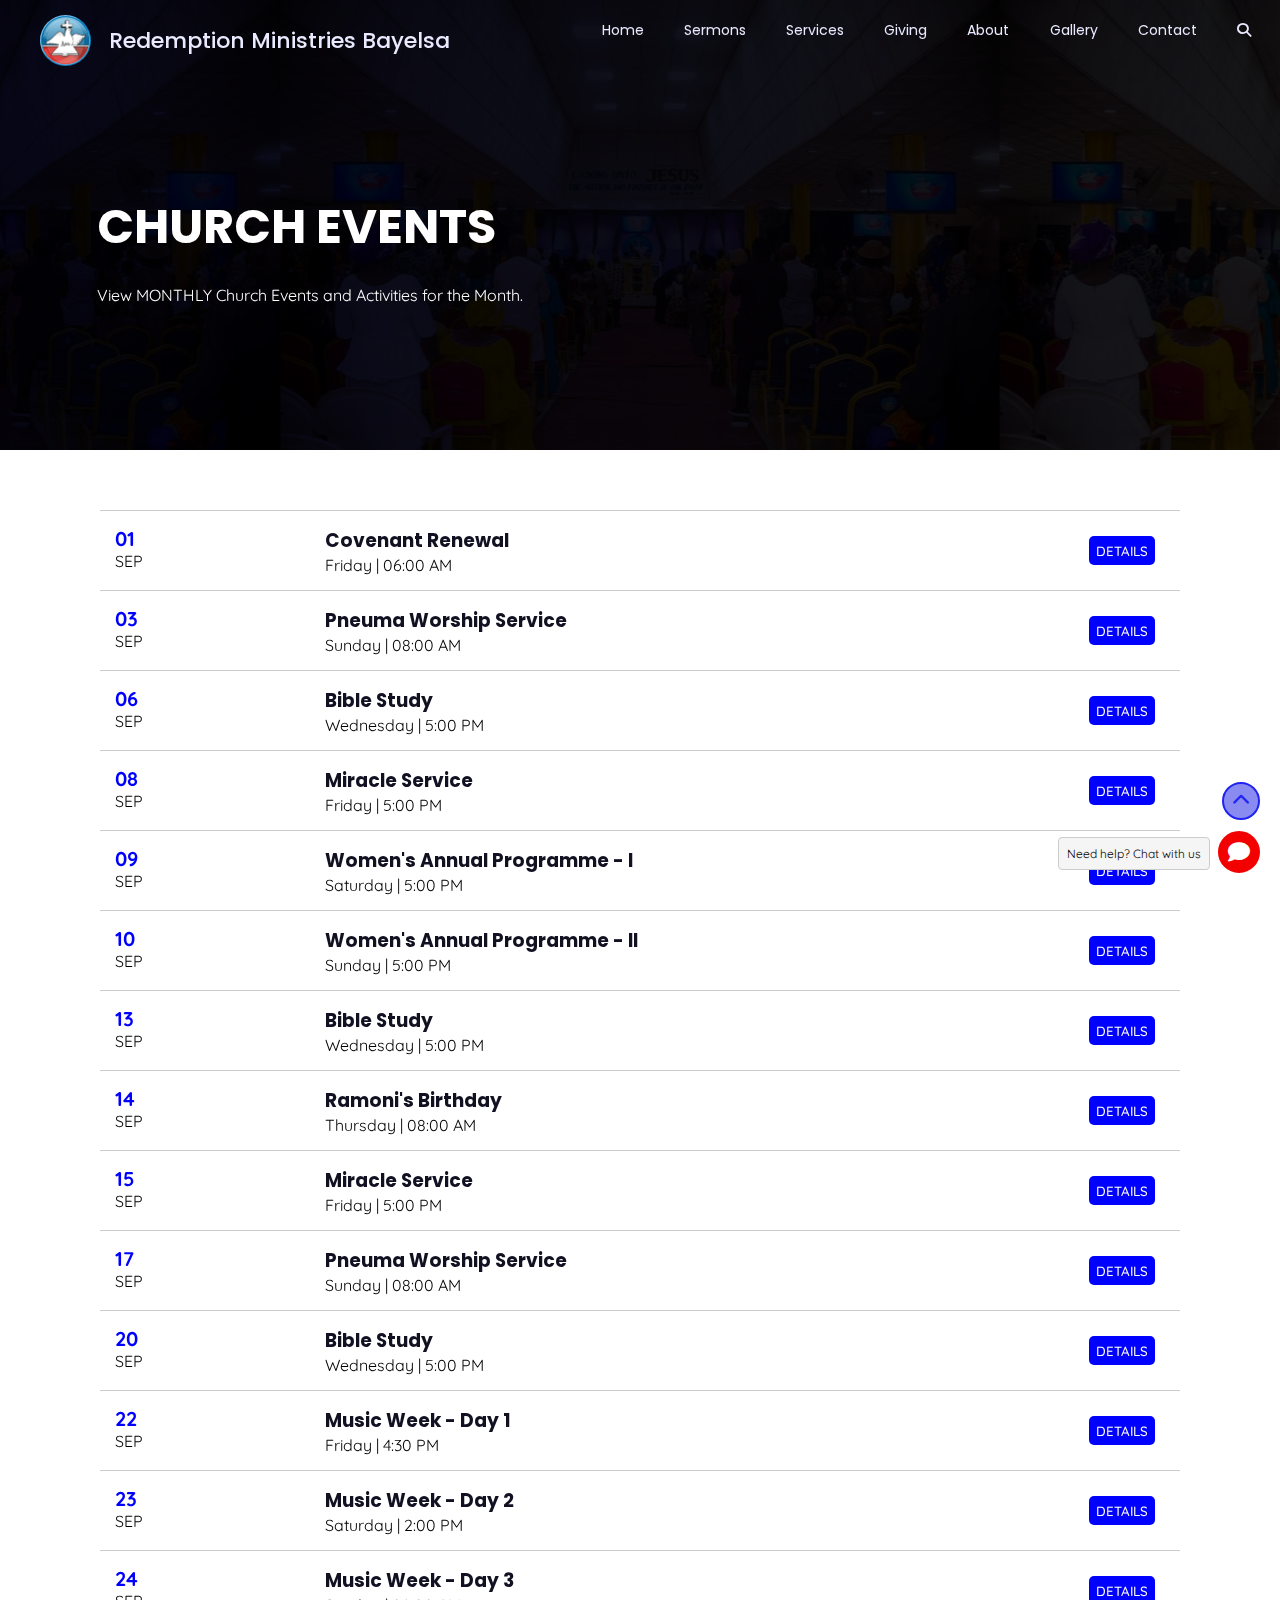
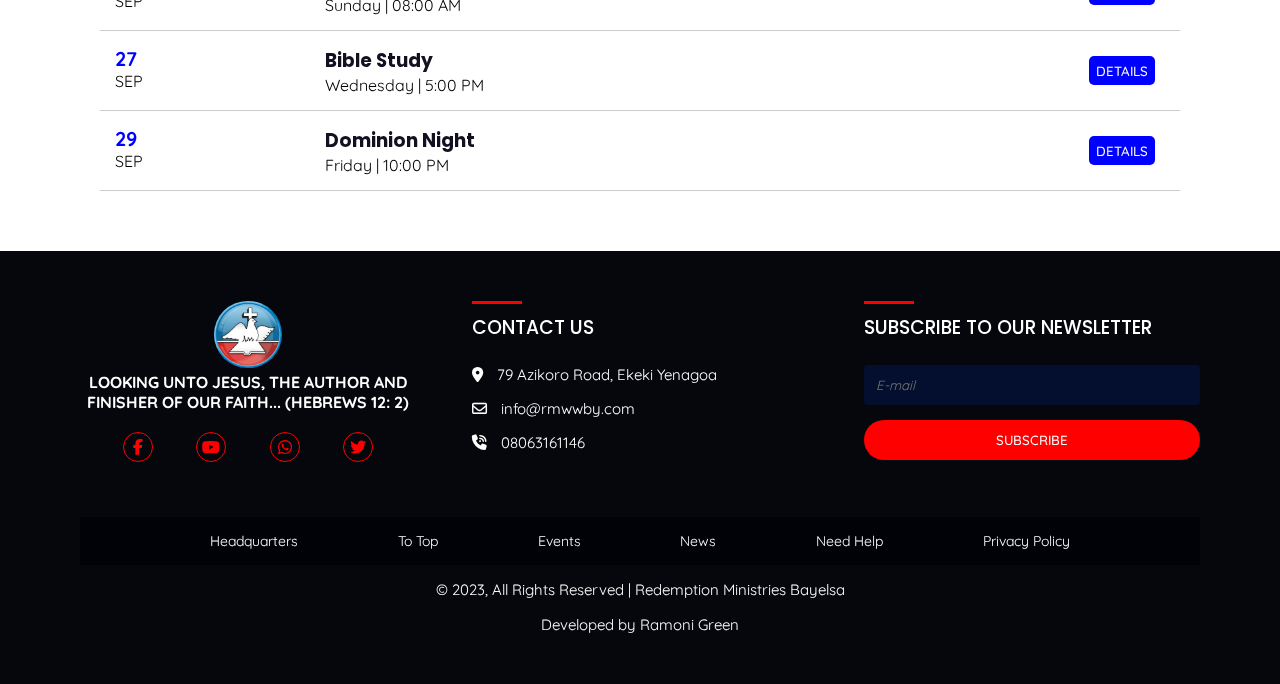
==== static/html/events.html @ 46fea699 "Add files via upload" ====
<!DOCTYPE html>
<html lang="en">

<head>
    <meta charset="UTF-8">
    <meta http-equiv="X-UA-Compatible" content="IE=edge">
    <meta name="viewport" content="width=device-width, initial-scale=1.0">
    <meta property="og:title" content="RMBayelsa">
    <title>Church Events</title>
    <meta property="og:description" content="A branch of Redemption Ministries Worldwide - a church and religious organization - based in Bayelsa State.">
    <meta property="og:locale" content="en">
    <meta property="og:image" content="../src/img/logo.jpg">
    <link rel="stylesheet" href="../css/styles.css">
    <link rel="apple-touch-icon" sizes="180x180" href="../src/img/logo.jpg">
    <link rel="icon" type="image/jpg" sizes="32x32" href="../src/img/logo.jpg">
    <meta itemprop="name" content="RMBayelsa">
    <meta itemprop="description" content="A branch of Redemption Ministries Worldwide - a church and religious organization - based in Bayelsa State.">
    <noscript>Javascript is needed to for this website function properly. Please enable Javascript</noscript>
    <link href="https://fonts.googleapis.com/css?family=Quicksand" rel="stylesheet">
    <link href="https://fonts.googleapis.com/css2?family=Poppins:wght@500&display=swap" rel="stylesheet">
    <link rel="stylesheet" href="https://cdnjs.cloudflare.com/ajax/libs/font-awesome/6.2.1/css/all.min.css">
</head>

<body>
    <header class="navbar" id="navbar">
        <div id="navhead">
            <img src="../src/img/logo.jpg" alt="Redemption Ministries Logo">
            <a href="#">
                <h2 id="header-text">Redemption Ministries</h2>
            </a>
        </div>
        <div id="mobile" title="Menu">
            <div>
                <div class="bar" id="bar1"></div>
                <div class="bar" id="bar2"></div>
                <div class="bar" id="bar3"></div>
            </div>
            <span>Menu</span>
        </div>
        <nav id="navlinks" class="link">
            <ul class="menu">
                <li class="nav-hide"><a href="../../index.html">Home</a></li>
                <li class="dropdown nav-hide"><a class="drop-click" href="javascript:void(0)">Sermons</a>
                    <ul id="messages-content">
                        <li><a href="#">Audio Messages</a></li>
                        <li><a href="#">Video Messages</a></li>
                        <li><a href="#">E-Books</a></li>
                    </ul>
                </li>
                <li class="dropdown nav-hide"><a class="drop-click" href="javascript:void(0)">Services</a>
                    <ul id="activities-content">
                        <li><a href="./testimony.html">Testimonies</a></li>
                        <li><a href="#">RM Eagle Academy</a></li>
                        <li><a href="#">RM Bookshop</a></li>
                        <li><a href="#">Upcoming Events</a></li>
                    </ul>
                </li>
                <li class="dropdown nav-hide"><a class="drop-click" href="javascript:void(0)">Giving</a>
                    <ul id="giving-content">
                        <li><a href="./giving.html">Give Here</a></li>
                        <li><a href="./giving.html">TAM and FOC</a></li>
                        <li><a href="./giving.html">Vestry Project</a></li>
                        <li><a href="./giving.html">Land and Building</a></li>
                    </ul>
                </li>
                <li class="dropdown nav-hide"><a class="drop-click" href="javascript:void(0)">About</a>
                    <ul id="about-content">
                        <li><a href="./history.html">Our History</a></li>
                        <li><a href="#">Mission and Vision</a></li>
                        <li><a href="#">Our Principles</a></li>
                        <li><a href="#">Our Structure</a></li>
                    </ul>
                </li>
                <li class="nav-hide"><a href="#">Gallery</a></li>
                <li class="nav-hide"><a href="#">Contact</a></li>
                <li class="search-input">
                    <input type="text" placeholder="Search here..." id="searchInput"><span id="search-reset">&times;</span>
                    <button type="submit" id="searchButton">Search</button>
                </li>
                <li><a class="search-icon" href="javascript:void(0)"><i class="fa-solid fa-magnifying-glass"></i></a></li>
            </ul>
        </nav>
    </header>

    <nav id="mob-navlinks" class="mob-link">
        <ul class="mob-menu">
            <li><a href="../../index.html">Home</a></li>
            <li class="mob-dropdown"><a class="mob-drop-click" href="javascript:void(0)">Sermons</a>
                <ul id="mob-messages-content">
                    <li><a href="#">Audio Messages</a></li>
                    <li><a href="#">Video Messages</a></li>
                    <li><a href="#">E-Books</a></li>
                </ul>
            </li>
            <li class="mob-dropdown"><a class="mob-drop-click" href="javascript:void(0)">Services</a>
                <ul id="mob-activities-content">
                    <li><a href="./testimony.html">Testimonies</a></li>
                    <li><a href="#">RM Eagle Academy</a></li>
                    <li><a href="#">RM Bookshop</a></li>
                    <li><a href="#">Upcoming Events</a></li>
                </ul>
            </li>
            <li class="mob-dropdown"><a class="mob-drop-click" href="javascript:void(0)">Giving</a>
                <ul id="mob-giving-content">
                    <li><a href="./giving.html">Give Here</a></li>
                    <li><a href="./giving.html">TAM and FOC</a></li>
                    <li><a href="./giving.html">Vestry Project</a></li>
                    <li><a href="./giving.html">Land and Building</a></li>
                </ul>
            </li>
            <li class="mob-dropdown"><a class="mob-drop-click" href="javascript:void(0)">About</a>
                <ul id="mob-about-content">
                    <li><a href="./history.html">Our History</a></li>
                    <li><a href="#">Mission and Vision</a></li>
                    <li><a href="#">Our Principles</a></li>
                    <li><a href="#">Our Structure</a></li>
                </ul>
            </li>
            <li><a href="javascript:void(0)">Gallery</a></li>
            <li><a href="javascript:void(0)">Contact</a></li>
            <li><a class="search-icon" href="javascript:void(0)"><i class="fa-solid fa-magnifying-glass"></i></a></li>
            <li class="search-input">
                <input type="text" placeholder="Search here..." id="mob-searchInput"><span>&times;</span>
                <button type="button" id="mob-searchButton">Search</button>
            </li>

        </ul>
        <!--<select id="language" name="language" placeholder="Language">
            <option value="en">English</option>
            <option value="ij">Ijaw</option>
        </select> -->
    </nav>

    <section class="slideshow-container search-header">
        <div class="search-header-container">
            <div class="overlay-cover"></div>
            <div class="overlay"></div>
            <div class="text">
                <h1>CHURCH EVENTS</h1>
                <p>View MONTHLY Church Events and Activities for the Month.</p>
            </div>
        </div>
    </section>

    <section class="events-container">
        <div id="eventsWrapper"></div>
    </section>

    <footer class="copyright-show">
        <div class="chat-section">
            <span class="chat-text">Need help? Chat with us</span><a href="javascript:void(0)" class="chat-whatsapp" id="support-btn"><i class="fa fa-comment" aria-hidden="true"></i></a>
        </div>
        <a href="#" class="scroll-to-top" title="Go to top">
            <i class="fas fa-chevron-up"></i>
        </a>
        <div class="support-modal" id="support-modal">
            <div class="support-modal-content">
                <div class="support-modal-header">
                    <span class="support-close">&times; Close</span>
                    <h3><i class="fa fa-user" aria-hidden="true"></i> Chat Support</h3>
                    <p>Please fill out the form below to initiate a chat with an available agent. Will respond as soon as possible!</p>
                </div>
                <div class="support-modal-body">
                    <form action="#" class="support-form">
                        <input type="text" placeholder="Name">
                        <input type="email" placeholder="Email">
                        <textarea name="enquiry" id="support-enquiry" cols="30" rows="10" placeholder="Enquiry/Complaint"></textarea>
                        <button type="submit"><i class="fa fa-paper-plane" aria-hidden="true"></i> Start Chat</button>
                    </form>
                </div>
                <div class="support-modal-footer">
                    <i class="fa fa-info-circle" aria-hidden="true"></i> You will be contacted and followed up through email. Please enter an active email address.
                </div>
            </div>
        </div>
        <div class="support-select" id="support-select">
            <div class="support-select-header">
                <h4>Start a Conversation</h4>
                <p>Hi! Click one of our chat systems below to initiate a conversation with the team</p>
            </div>
            <div class="support-select-body">
                <span>The team typically replies within minutes to a couple of hours.</span>
                <div class="support-select-select">
                    <div class="online-chat-select" id="online-chat-select">
                        <i class="fa fa-comments" aria-hidden="true"></i>
                        <div class="online-chat-select-text">
                            <span>ONLINE CHAT SUPPORT</span>
                        </div>
                    </div>
                    <div class="whatsapp-chat-select">
                        <i class="fa-brands fa-whatsapp"></i>
                        <div class="online-chat-select-text">
                            <span>WHATSAPP SUPPORT CENTRE</span>
                        </div>
                    </div>
                </div>
            </div>
        </div>
        <div id="modal-loader" class="modal-loader">
            <div class="load-image">
                <img src="../src/img/logo.jpg" alt="">
            </div>
            <div class="loader">
                <span class="loader__element"></span>
                <span class="loader__element"></span>
                <span class="loader__element"></span>
            </div>
            <div id="modal-loader-info"></div>
        </div>

        <div class="main-footer">
            <div class="main-footer-starter">
                <div class="footer-grid-a footer-sect">
                    <div class="footer-church-info">
                        <img src="../src/img/logo.jpg" alt="">
                        <p>Looking Unto JESUS, the Author and Finisher of our faith... (Hebrews 12: 2)</p>
                    </div>
                    <div class="footer-socials">
                        <a href="#"><i class="fa-brands fa-facebook-f"></i></a>
                        <a href="#"><i class="fa-brands fa-youtube"></i></a>
                        <a href="#"><i class="fa-brands fa-whatsapp"></i></a>
                        <a href="#"><i class="fa-brands fa-twitter"></i></a>
                    </div>
                </div>
                <div class="footer-grid-b footer-sect">
                    <h3>CONTACT US</h3>
                    <div class="footer-contact">
                        <div>
                            <i class="fa-solid fa-location-dot"></i> 79 Azikoro Road, Ekeki Yenagoa
                        </div>
                        <div>
                            <i class="fa-regular fa-envelope"></i> info@rmwwby.com
                        </div>
                        <div>
                            <i class="fa-solid fa-phone-volume"></i> 08063161146
                        </div>
                    </div>

                </div>
                <div class="footer-grid-c footer-sect">
                    <h3>SUBSCRIBE TO OUR NEWSLETTER</h3>
                    <div>
                        <form id="subscribe-form" action=".">
                            <input type="email" placeholder="E-mail" required>
                            <button type="submit">SUBSCRIBE</button>
                        </form>
                    </div>
                </div>
            </div>
            <div class="main-footer-ender">
                <div class="footer-links">
                    <div>
                        <a href="#">Headquarters</a>
                    </div>
                    <div>
                        <a href="#">To Top</a>
                    </div>
                    <div>
                        <a href="#">Events</a>
                    </div>
                    <div>
                        <a href="#">News</a>
                    </div>
                    <div>
                        <a href="#">Need Help</a>
                    </div>
                    <div>
                        <a href="#">Privacy Policy</a>
                    </div>
                </div>
                <div class="footer-copyright">
                    <span>&copy; 2023, All Rights Reserved | Redemption Ministries Bayelsa</span>
                    <span>Developed by Ramoni Green </span>
                </div>
            </div>

            <!--<div class="footer-logo-banner">
                <img src="./static/src/img/logo.jpg" alt="">
                <div>
                    <p>Redemption Ministries</p>
                    <p class="address">79 Azikoro Road, Ekeki, Yenagoa</p>
                </div>

            </div>
            <div class="footer-links">
                <a href="#">Our Story</a>
                <a href="#">Our Services</a>
                <a href="#">Sermons</a>
                <a href="#">Upcoming events</a>
                <a href="#">Contact us</a>
                <a href="#">Giving</a>
                <a href="#">Media Resources</a>
                <a href="#">Privacy Policy</a>
            </div>

            <div class="copyright-text">
                <p>© 2023 Redemption Ministries, All Rights Reserved | Designed by <a href="mailto:ramoniadogu@gmail.com">Adogu Ramoni Green</a>
                </p>
                <p class="my-tel-number"><a href="tel:+2348063161146">+2348063161146</a></p>
            </div>-->
        </div>


    </footer>

    <script src="../js/script.js"></script>
    <script>
        fetch('../js/eventsData.json')
            .then(response => response.json())
            .then(events => {
                let eventsHTML = '';
                for (let event of events) {
                    let eventDate = new Date(event.date);
                    let day = eventDate.getDate().toString().padStart(2, '0');
                    let month = eventDate.toLocaleString('default', {
                        month: 'short'
                    }).toUpperCase();
                    let daysOfWeek = ["Sunday", "Monday", "Tuesday", "Wednesday", "Thursday", "Friday", "Saturday"];
                    let dayName = daysOfWeek[eventDate.getDay()];

                    let [hour, minute] = event.time.split(":");
                    let amOrPm = hour < 12 ? "AM" : "PM";
                    if (hour > 12) hour -= 12;
                    let formattedTime = `${hour}:${minute} ${amOrPm}`;

                    eventsHTML += `
                    <div class="individual-events">
                        <div class="event-wrapper">
                            <div class=events-date>
                                <div>${day}</div>
                                <div>${month}</div>
                            </div>

                            <div class="events-info">
                                <h3>${event.name}</h3>
                                <div>${dayName} | ${formattedTime}</div>
                            </div>

                            <div class="events-button">
                                <button class="toggle-description" type="button" onclick="toggleDescription(this)">DETAILS</button>
                            </div>
                        </div>
                        <div class="events-details">
                            <div>${event.description}</div>
                            <div><span>Venue</span>: ${event.location}</div>
                        </div>
                    </div>
                    
                    `;
                }

                document.getElementById('eventsWrapper').innerHTML = eventsHTML;
            })
            .catch(error => {
                console.error('Error fetching the events data:', error);
            });


        function toggleDescription(buttonElement) {
            const descriptionDiv = buttonElement.closest('.event-wrapper').nextElementSibling;

            if (descriptionDiv.style.maxHeight === "0px" || !descriptionDiv.style.maxHeight) {
                descriptionDiv.style.maxHeight = "500px";
                buttonElement.textContent = 'HIDE';
                document.querySelectorAll('.toggle-description').style.background = 'red';

            } else {
                descriptionDiv.style.maxHeight = "0px";
                buttonElement.textContent = 'DETAILS';
                document.querySelector('.toggle-description').style.background = 'blue';
            }
        }
    </script>
</body>

</html>
---- static/css/styles.css ----
:root {
    --main-color: #1d1d1d;
    --point-color: #bfd0ff;
    --size: 5px;
    --main-accent: blue;
    --aux-accent: rgb(255, 80, 80);
    --header-text-color: rgb(233, 233, 255);
    --nav-open-text: rgb(255, 69, 69);
    --nav-close-text: rgb(130, 132, 252);
    --header-bc: #000411fa;
    --header-accent-bc: #af0000fa;
    --red-accent-button: #ee5b73;
}

* {
    padding: 0;
    margin: 0;
    box-sizing: border-box;
    font-family: 'Quicksand';
}

html {
    scroll-behavior: smooth;
}

body {
    background-color: white;
    color: #000;
}

h1,
h2,
h3,
h4 {
    font-family: 'Poppins';
    color: #112;
}

h2 {
    color: #112;
    font-size: 28px;
}

p {
    color: #222;
    font-size: 17px;
}


/*Preloader */

#preloader {
    position: fixed;
    top: 0;
    left: 0;
    right: 0;
    bottom: 0;
    background-color: #000;
    z-index: 9999999;
    opacity: 0.95;
    display: flex;
    justify-content: center;
    align-items: center;
    overflow: hidden;
}

.load-text {
    background-color: #151719;
    display: flex;
    justify-content: center;
    align-items: center;
    min-height: 100vh;
}

.waviy {
    position: fixed;
    -webkit-box-reflect: below -20px linear-gradient(transparent, rgba(0, 0, 0, .2));
    font-size: 26px;
    top: 40%;
    z-index: 110000;
    display: flex;
}

.waviy span {
    font-family: 'Alfa Slab One', cursive;
    position: relative;
    display: inline-block;
    color: #fff;
    text-transform: uppercase;
    animation: waviy 1s infinite;
    animation-delay: calc(.1s * var(--i));
}

@keyframes waviy {
    0%,
    40%,
    100% {
        transform: translateY(0)
    }
    20% {
        transform: translateY(-20px)
    }
}

.loader {
    overflow: hidden;
    width: 100%;
    height: 100%;
    position: fixed;
    top: 5%;
    left: 0;
    display: flex;
    align-items: center;
    align-content: center;
    justify-content: center;
    z-index: 100000;
}

.loader__element {
    border-radius: 100%;
    border: var(--size) solid var(--point-color);
    margin: calc(var(--size)*2);
}

.loader__element:nth-child(1) {
    animation: preloader .6s ease-in-out alternate infinite;
}

.loader__element:nth-child(2) {
    animation: preloader .6s ease-in-out alternate .2s infinite;
}

.loader__element:nth-child(3) {
    animation: preloader .6s ease-in-out alternate .4s infinite;
}

@keyframes preloader {
    100% {
        transform: scale(2);
    }
}

.loading-info {
    position: absolute;
    bottom: 30%;
    z-index: 9999999;
}

.info-text {
    align-items: center;
    text-align: center;
    padding: 0 14px;
}

.info-text p {
    color: #c5c5c5;
}


/* Pre Nav Header */


/* Header And Nav Sections*/

header.navbar {
    display: flex;
    background-color: transparent;
    padding: 15px 10px;
    /* padding-bottom: 30px;*/
    z-index: 999;
    position: absolute;
}

.nav-scroll {
    position: fixed !important;
    background-color: var(--header-bc) !important;
    min-height: 20px;
    animation: navMoveIn 0.5s ease-in-out forwards !important;
}

@keyframes navMoveIn {
    from {
        /*opacity: 0;*/
        transform: translateY(-80px);
    }
    to {
        /*opacity: 1;*/
        transform: translateY(0);
    }
}

.navbar #navhead {
    display: flex;
    align-items: center;
    width: 40%;
    padding-left: 30px;
}

.navbar #navhead a {
    text-decoration: none;
}

.navbar #navhead img {
    width: 11%;
    border-radius: 100%;
}

.navbar #navhead h2 {
    color: var(--header-text-color);
    padding-left: 18px;
    font-size: 22px;
    font-family: 'Poppins';
    font-weight: 500;
}

.navbar #navhead h2:after {
    content: ' Bayelsa';
}

.navbar #navlinks {
    margin-left: 75px;
    display: flex;
    align-items: center;
    position: relative;
}

.link ul {
    display: flex;
}

.navbar #navlinks ul li {
    list-style: none;
    font-size: 14px;
    font-weight: 500;
    margin-left: 2px;
    position: relative;
}

.navbar #navlinks ul li a {
    position: relative;
    text-decoration: none;
    color: var(--header-text-color);
    padding: 15px 20px;
    /*transition: 0.3s ease-in-out;*/
    font-family: 'Poppins';
    font-weight: 400;
}

.navbar #navlinks ul li a::after {
    content: '';
    position: absolute;
    width: 0;
    height: 3px;
    background-color: rgb(255, 45, 45);
    right: 0;
    bottom: -1px;
    transition: 0.5s ease-in-out;
    animation: act 0.3s ease-in-out forwards !important;
}

.navbar #navlinks ul li a:hover::after,
.navbar #navlinks ul li a.active::after {
    width: 100%;
}


/*@keyframes act {
    from {
        width: 0;
    }
    to {
        width: 100%;
    }
}*/

.navbar #navlinks ul li a.active,
.navbar #navlinks ul li a:hover {
    color: var(--aux-accent);
    transition: 0.1s ease-in-out;
    border: 0;
    /*border-bottom: 2px solid var(--header-accent-bc);*/
}

.navbar #navlinks ul li a.active {
    color: var(--aux-accent);
    border: 0;
    /*border-bottom: 2px solid var(--aux-accent);*/
}

.search-input {
    display: none;
    position: absolute !important;
    margin-top: -8px;
    left: 100px;
    animation: searchFadeIn 0.3s ease-in-out forwards;
}

@keyframes searchFadeIn {
    from {
        opacity: 0;
        transform: translateX(-40px);
    }
    to {
        opacity: 1;
        transform: translateX(0);
    }
}


/* new keyframes for fading out the search input */

@keyframes searchFadeOut {
    from {
        opacity: 1;
        transform: translateX(0);
    }
    to {
        opacity: 0;
        transform: translateX(-40px);
    }
}


/* hide the search input when it's not shown */


/* add a new class for showing the search input with the fade-out animation */

.search-input.show-fade-out {
    display: flex;
    animation: searchFadeOut 0.3s ease-in-out forwards;
}

.search-input.show-fade-out input {
    display: flex;
    width: 420px;
    animation: searchFadeOut 0.3s ease-in-out forwards;
}

.search-input.show-fade-out button {
    display: flex;
    animation: searchFadeOut 0.3s ease-in-out forwards;
}


/**/

.search-input input {
    width: 0;
    padding: 7px 15px;
    font-size: 14px;
    border: 1px solid var(--aux-accent);
    outline: none;
    border-radius: 15px;
    border-top-right-radius: 0;
    border-bottom-right-radius: 0;
    /*transition: width 0.5s ease-in-out; */
}

.search-input.show {
    display: flex;
    animation: searchFadeIn 0.3s ease-in-out forwards;
}

.search-input.show input {
    width: 420px;
    /* Set the desired width of the input */
}

.search-input button {
    position: static;
    top: 0;
    right: 0px;
    padding: 7px 15px;
    color: #fff;
    background-color: var(--aux-accent);
    border: 1px solid var(--aux-accent);
    border-top-right-radius: 15px;
    border-bottom-right-radius: 15px;
    cursor: pointer;
}

.nav-hide.hide {
    opacity: 0;
    animation: navFadeOut 0.3s ease-in-out forwards;
}

@keyframes navFadeOut {
    from {
        opacity: 1;
        z-index: 999;
        transform: translateX(0);
    }
    to {
        opacity: 0;
        z-index: -10;
        transform: translateX(-30px);
    }
}

.nav-hide.shown {
    opacity: 1;
    animation: navFadeIn 0.3s ease-in-out forwards;
}

@keyframes navFadeIn {
    from {
        opacity: 0;
        z-index: 999;
        transform: translateX(-30px);
    }
    to {
        opacity: 1;
        z-index: -10;
        transform: translateX(0);
    }
}

.search-icon.clicked {
    color: var(--aux-accent);
    transition: 0.1s ease-in-out;
    border: 0;
    border-bottom: 2px solid var(--aux-accent);
}

.search-icon.clicked i {
    color: var(--aux-accent);
}


/* Search Input x span button */

.search-input span {
    position: absolute;
    right: 76px;
    top: 2px;
    padding: 3px 8px;
    padding-left: 8px;
    font-size: 18px;
    background-color: #fff;
    cursor: pointer;
    border-left: 1px solid rgba(250, 128, 114, 0.342);
}

#mobile {
    display: none;
}

#mob-navlinks {
    display: none;
}


/*contact dropdown */


/*.dropdown-content {
    display: block;
} */

#giving-content li,
#about-content li,
#messages-content li,
#activities-content li {
    display: block;
    margin: 0;
    margin-left: -0.5px !important;
    padding: 0;
}

#giving-content li a:hover,
#about-content li a:hover,
#messages-content li a:hover,
#activities-content li a:hover {
    background-color: rgb(255, 121, 121) !important;
    border-bottom: 0 !important;
}

#giving-content li a:hover::after,
#about-content li a:hover::after,
#messages-content li a:hover::after,
#activities-content li a:hover::after {
    width: 0 !important;
}

#giving-content li a,
#about-content li a,
#messages-content li a,
#activities-content li a {
    display: block;
    color: black !important;
    padding: 6px 25px !important;
    border-radius: 8px;
    width: 100% !important;
    transition: 0.15s ease-in-out !important;
}

#giving-content,
#about-content,
#messages-content,
#activities-content {
    width: 210px;
    top: 35px;
    background: #fff;
    color: black;
    position: absolute;
    z-index: 999;
    align-items: center;
    justify-content: center;
    text-align: center;
    border: 1px solid #ccc;
    border-top: 1px solid var(--aux-accent);
    border-radius: 3px;
    display: none;
    padding: 15px 5px;
    transition: 0.3s ease-in-out;
    animation: dropdownFadeIn 0.4s ease-in-out forwards;
}

@keyframes dropdownFadeIn {
    from {
        opacity: 0;
        transform: translateX(-30px);
    }
    to {
        opacity: 1;
        transform: translateX(0);
    }
}

.dropdown:hover #giving-content,
.dropdown:hover #about-content,
.dropdown:hover #messages-content,
.dropdown:hover #activities-content {
    display: block;
}

.dropdown:hover .drop-click {
    color: var(--aux-accent) !important;
}

.dropdown:hover .drop-click::after {
    width: 100% !important;
}

#header-text.hidden {
    display: block;
}


/* Media Queries for Navbar section */

@media screen and (max-width: 900px) {
    #mobile {
        display: flex;
        align-items: center;
        /* Padding top is 6px */
        padding-top: 6px;
        margin-left: 20px;
        /* change margin-left back to 20px*/
    }
    #mobile span {
        display: none;
        /* remove this margin left */
    }
    #mobile.menu-end {
        margin-right: 40px;
        background-color: rgb(83, 0, 0);
        margin-left: 0;
        padding: 4px 8px;
        border-radius: 5px;
    }
    #mobile.menu-end span {
        color: #fff;
        margin-left: 8px;
        display: block;
        font-size: 17px
    }
    #mobile.menu-end .bar {
        width: 22px;
        height: 3px;
        margin: 3px 0;
    }
    #mobile.menu-end .change .bar:nth-child(1) {
        transform: rotate(-45deg) translate(-2px, 4px);
    }
    #mobile.menu-end.change .bar:nth-child(3) {
        transform: rotate(45deg) translate(-2px, -4px);
    }
    #mobile.menu-end.change .bar {
        background-color: #fff;
    }
    .bar {
        width: 26px;
        height: 3px;
        background-color: #fff;
        margin: 5px 0;
        transition: 0.5s;
    }
    .change .bar:nth-child(1) {
        transform: rotate(-45deg) translate(-6px, 6px);
        background-color: var(--aux-accent);
    }
    .change .bar:nth-child(2) {
        opacity: 0;
    }
    .change .bar:nth-child(3) {
        transform: rotate(45deg) translate(-6px, -6px);
        background-color: var(--aux-accent);
    }
    #navlinks.link {
        display: none;
    }
    #mob-navlinks {
        display: block;
    }
    header.navbar {
        display: flex;
        position: absolute;
        /*justify-content: space-between;*/
        width: 100%;
        padding: 16px 0;
        z-index: 9999;
        background-color: transparent;
    }
    #header-text.hidden {
        display: none;
    }
    .header-textchange {
        color: #666 !important;
    }
    .mob-link {
        display: flex;
        flex-direction: column;
        align-items: flex-start;
        justify-content: flex-start;
        position: fixed;
        top: 0;
        left: -1000px;
        height: 100vh;
        width: 100%;
        background-color: rgb(253, 253, 255);
        box-shadow: 0 40px 60px rgba(0, 0, 0, 0.1);
        padding: 80px 0 0 8px;
        transition: 0.4s;
        z-index: 99;
        overflow: scroll;
        scroll-behavior: auto;
    }
    #mob-navlinks.act {
        left: 0;
    }
    .navbar #navhead {
        width: 80%;
        padding-left: 14px;
        align-items: center;
    }
    .navbar #navhead img {
        margin-left: 12px;
        width: 17%;
        border-radius: 100%;
    }
    .navbar #navhead h2 {
        font-size: 17px;
        min-width: 100px;
        padding-left: 12px;
        transition: all 0.4s ease;
    }
    .navbar #navhead h2:after {
        content: ' BY';
    }
    #mob-navlinks {
        margin-left: 0px;
    }
    #mob-navlinks .mob-menu {
        display: flex;
        flex-direction: column;
        margin-left: 15px;
        margin-top: 30px;
    }
    .mob-menu li {
        padding: 15px 0;
        text-align: start;
        list-style: none;
        border-bottom: 1px solid rgb(215, 215, 215);
        width: 90%;
    }
    .mob-menu li a {
        color: var(--header-bc);
        padding: 6px 18px;
        text-decoration: none;
        font-size: 18px;
    }
    .mob-menu li a.active {
        border-left: 4px solid var(--aux-accent);
        color: rgb(255, 121, 121);
    }
    #chat-with-pastor-btn {
        display: flex;
        margin-top: 25px;
        margin-left: 15px;
        padding: 10px 10px;
        border: none;
        border-radius: 5px;
        background-color: var(--main-accent);
        color: white;
        font-size: 17px;
        justify-content: center;
        text-align: center;
        align-items: center;
    }
    #language {
        margin-top: 20px;
        margin-left: 15px;
        padding: 8px 10px;
        font-size: 17px;
        background-color: transparent;
        border: 2px solid #ccc;
        border-radius: 2px;
        outline: none;
    }
    /* Mobile Dropdown */
    #mob-messages-content li,
    #mob-activities-content li,
    #mob-giving-content li,
    #mob-about-content li {
        display: block;
        margin: 0;
        margin-left: 8px !important;
        padding: 5px 0;
        border-bottom: none;
    }
    #mob-messages-content li a:hover,
    #mob-activities-content li a:hover,
    #mob-giving-content li a:hover,
    #mob-about-content li a:hover {
        background-color: rgb(255, 121, 121) !important;
        border-bottom: 0 !important;
    }
    #mob-messages-content li a,
    #mob-activities-content li a,
    #mob-giving-content li a,
    #mob-about-content li a {
        display: block;
        color: var(--header-bc) !important;
        padding: 8px !important;
        border-radius: 8px;
        width: auto !important;
        transition: 0.3s ease-in-out !important;
    }
    #mob-messages-content,
    #mob-activities-content,
    #mob-giving-content,
    #mob-about-content {
        width: auto;
        margin-top: 15px;
        margin-left: 20px;
        background: transparent;
        color: rgb(255, 121, 121);
        position: static;
        z-index: 999;
        align-items: center;
        justify-content: center;
        text-align: center;
        border: 1px solid #ccc;
        border-radius: 3px;
        display: none;
        padding: 15px 5px;
        transition: 0.3s ease-in-out;
        animation: dropdownFallIn 0.3s ease-in-out forwards;
    }
    @keyframes dropdownFallIn {
        from {
            opacity: 0;
            transform: translateY(-20px);
        }
        to {
            opacity: 1;
            transform: translateY(0);
        }
    }
    .mob-dropdown:hover #mob-messages-content,
    .mob-dropdown:hover #mob-activities-content,
    .mob-dropdown:hover #mob-giving-content,
    .mob-dropdown:hover #mob-about-content {
        display: block;
    }
    .mob-dropdown:hover .mob-drop-click {
        color: var(--aux-accent) !important;
    }
    /* Mobile search */
    .search-input {
        position: static !important;
        margin-top: 0;
    }
    .search-input input {
        font-size: 16px;
    }
    .search-input span {
        right: 76px;
        top: 18px;
        padding: 3px 8px;
        padding-left: 8px;
    }
}


/* For the Harbinger menu icon on a bigger screen device still less than the 642px but larger than the normal screen devices */

@media screen and (min-width: 480px) and (max-width: 642px) {
    .navbar #navhead img {
        width: 10%;
    }
}

@media screen and (min-width: 510px) and (max-width: 642px) {
    .card {
        min-width: 88%;
        width: 470px !important;
        height: 260px !important;
    }
}


/* Search Results */


/*Changing PIC section */

.slideshow-container {
    position: relative;
    width: 100%;
    height: 100vh;
    overflow: hidden;
}

.slide {
    position: absolute;
    top: 0;
    left: 0;
    width: 100%;
    height: 100%;
    opacity: 0;
    transition: opacity 0.6s ease, transform 0.4s ease;
    transform: scale(0.7);
}

.slide.active {
    opacity: 1;
    transform: translateX(0);
    transform: scale(1);
}

.slide img {
    width: 100%;
    height: 100%;
    object-fit: cover;
}

.text {
    position: absolute;
    top: 32%;
    left: 6%;
    color: #fff;
    width: 50%;
    padding: 20px;
    box-sizing: border-box;
    text-align: start;
    opacity: 0;
    transform: translateY(100%);
    animation: fade-up 1s ease-in-out forwards;
}

@keyframes fade-up {
    from {
        opacity: 0;
        transform: translateY(100%);
    }
    to {
        opacity: 1;
        transform: translateY(0);
    }
}

.text h1 {
    font-size: 48px;
    /* adjust as needed */
    margin-bottom: 20px;
    color: #fff;
    font-weight: 700;
}

.text p {
    font-size: 18px;
    /* adjust as needed */
    line-height: 1.5;
    color: #fff;
}

.overlay {
    position: absolute;
    top: 0;
    left: 0;
    width: 100%;
    height: 100%;
    mix-blend-mode: darken;
    opacity: 0.9;
    background: linear-gradient(90deg, rgba(0, 0, 226, 0.774) 0%, rgba(0, 0, 226, 0.425) 50%, rgba(0, 0, 255, 0) 100%);
}

.overlay-cover {
    position: absolute;
    top: 0;
    left: 0;
    width: 100%;
    height: 100%;
    mix-blend-mode: darken;
    background-color: rgba(0, 0, 0, 0.442);
}

.slideshow-prev,
.slideshow-next {
    position: absolute;
    top: 50%;
    transform: translateY(-50%);
    width: 40px;
    height: 40px;
    border-radius: 100%;
    font-size: 30px;
    color: white;
    text-align: center;
    text-decoration: none;
    cursor: pointer;
    z-index: 1;
}

.slideshow-prev:hover,
.slideshow-next:hover {
    background-color: #222222d0;
}

.slideshow-prev {
    left: 14px;
}

.slideshow-next {
    right: 14px;
}

@media screen and (max-width: 642px) {
    /* Slides */
    .slide img {
        width: 100%;
        height: 100vh;
        object-fit: cover;
    }
    .slideshow-container {
        height: 100vh;
    }
    .slide img {
        top: 0;
    }
    .text {
        top: 25vh;
        width: 90%;
        left: 7%;
    }
    .slideshow-prev {
        left: 5px;
    }
    .slideshow-next {
        right: 5px;
    }
    .overlay {
        width: 100%;
    }
}


/** Next Event **/

.next-event-container {
    margin: 30px 80px;
    padding: 50px 0;
    display: flex;
    flex-wrap: wrap;
    justify-content: space-between;
    border-bottom: 1px solid #ccc;
}

.e-cont-div {
    width: 45%;
}

.event-timer-header {
    display: flex;
    align-items: center;
}

.event-timer-header img {
    margin-right: 20px;
}

.event-timer-header div {
    font-weight: 900;
    font-size: 20px;
}

.event-timer-header span {
    background-color: red;
    color: #fff;
    padding: 5px 7px;
    border-radius: 5px;
}

.event-countdown {
    display: flex;
    padding: 0 45px;
    margin-top: 35px;
    justify-content: space-between;
    width: 100%;
}

.individual-timer {
    text-align: center;
}

#days {
    background-color: red;
    color: #fff;
}

.individual-timer div:nth-child(1) {
    margin-bottom: 5px;
    background-color: #ccc;
    padding: 8px;
    min-width: 38px;
    border-radius: 5px;
    text-align: center;
    font-size: 17px;
    font-weight: 500;
}

.calendar-event-description h3 {
    font-size: 22px;
    margin-bottom: 8px;
}

.calendar-event-description div {
    color: #575757;
    margin-bottom: 30px;
    font-weight: 600;
}

.calendar-event-description a {
    display: flex;
    text-decoration: none;
    color: #fff;
    background-color: red;
    width: 100%;
    padding: 0.75rem;
    justify-content: center;
    text-transform: uppercase;
    font-weight: 700;
    border-radius: 30px;
}

@media screen and (max-width: 642px) {
    .next-event-container {
        flex-direction: column;
        align-content: center;
        margin: 10px 20px;
        margin-top: 15px;
        gap: 2rem;
    }
    .e-cont-div {
        width: 90%;
    }
}


/* SWIPER SECTION */

.swiping-images {
    overflow-x: hidden;
}

.swiper-container {
    max-width: 90% !important;
    margin: 35px auto;
    position: relative;
}

.swiper-slide img {
    height: 250px;
    width: auto;
    display: block;
    margin: 0 auto;
    border-radius: 15px;
}

.swiper-pagination {
    /*top: 110% !important;*/
    /* position: absolute;*/
    /*margin: 0 auto;
    text-align: center;
    transform: translateY(40px) !important;*/
    bottom: -30px !important;
}

.swiper-pagination-bullet {
    width: 12px !important;
    height: 12px !important;
}

.swiper-pagination-bullet-active {
    width: 12px !important;
    height: 12px !important;
}

@media screen and (max-width: 642px) {
    .swiping-images {
        overflow-x: hidden;
    }
    .swiper-slide img {
        height: auto;
        width: 90%;
        margin: 0 auto;
    }
    /*.swiper-pagination {
        bottom: -10px !important;
    }*/
}


/*.swiper-slide {
    opacity: 0.5;
    filter: blur(2px);
}

.swiper-slide-active {
    transform: scale(1);
    opacity: 1;
    filter: blur(0);
}*/


/* Featured Contents  */

.main-info-cde {
    padding: 30px 100px 10px 100px;
}

.main-cde-card-first {
    padding: 50px 70px;
    margin-bottom: 18px;
    background-color: #f8f8f8;
    text-align: center;
    border-radius: 12px;
    box-shadow: 1px 1px 15px rgba(0, 0, 0, 0.3);
}

.main-cde-card-first h2 {
    font-size: 30px;
    font-weight: 500;
    padding-bottom: 22px;
    text-transform: uppercase;
}

.main-cde-card-first h2 span {
    font-weight: 600;
}

.main-cde-card-first p {
    line-height: 2.2rem;
}

.item-select-button-box {
    margin-top: 40px;
}

.main-cde-btn {
    margin-top: 20px;
    position: relative;
    padding: 1em 1.5em;
    border: none;
    outline: none;
    font-size: 18px;
    cursor: pointer;
    text-transform: uppercase;
    background-color: transparent;
    margin: 1em 0.8em;
    text-decoration: none;
}

.main-cde-card-first:nth-child(1) span {
    color: #ee5b73;
}

.main-cde-card-first:nth-child(2) span {
    color: #b85bee;
}

.main-cde-card-first:nth-child(3) span {
    color: #5b5dee;
}

.main-cde-btn.first-btn.select-style-one {
    color: #ee5b73;
}

.main-cde-btn.first-btn.select-style-two {
    color: #b85bee;
}

.main-cde-btn.first-btn.select-style-three {
    color: #5b5dee;
}

.main-cde-btn.first-btn:after,
.main-cde-btn.first-btn:before {
    content: '';
    position: absolute;
    display: block;
    width: 25%;
    height: 25%;
    border: 3px solid;
    transition: all 0.5s ease;
    border-radius: 2px;
}

.main-cde-btn.first-btn:after {
    bottom: 0;
    right: 0;
    border-top-color: transparent;
    border-left-color: transparent;
    border-bottom-color: #ee5b73;
    border-right-color: #ee5b73;
}

.main-cde-btn.first-btn.select-style-two:after {
    border-bottom-color: #b85bee;
    border-right-color: #b85bee;
}

.main-cde-btn.first-btn.select-style-three:after {
    border-bottom-color: #5b5dee;
    border-right-color: #5b5dee;
}

.main-cde-btn.first-btn:before {
    top: 0;
    left: 0;
    border-bottom-color: transparent;
    border-right-color: transparent;
    border-top-color: #ee5b73;
    border-left-color: #ee5b73;
}

.main-cde-btn.first-btn.select-style-two:before {
    border-top-color: #b85bee;
    border-left-color: #b85bee;
}

.main-cde-btn.first-btn.select-style-three:before {
    border-top-color: #5b5dee;
    border-left-color: #5b5dee;
}

.main-cde-btn.first-btn:hover:after,
.main-cde-btn.first-btn:hover:before {
    border-bottom-color: #ee5b73;
    border-right-color: #ee5b73;
    border-top-color: #ee5b73;
    border-left-color: #ee5b73;
    width: 100%;
    height: 100%;
}

.main-cde-btn.first-btn.select-style-two:hover:after,
.main-cde-btn.first-btn.select-style-two:hover:before {
    border-bottom-color: #b85bee;
    border-right-color: #b85bee;
    border-top-color: #b85bee;
    border-left-color: #b85bee;
}

.main-cde-btn.first-btn.select-style-three:hover:after,
.main-cde-btn.first-btn.select-style-three:hover:before {
    border-bottom-color: #5b5dee;
    border-right-color: #5b5dee;
    border-top-color: #5b5dee;
    border-left-color: #5b5dee;
}

@media screen and (max-width: 642px) {
    .main-info-cde {
        padding: 40px 20px;
    }
    .main-cde-card-first {
        padding: 50px 50px;
    }
}


/***=== Messages ===***/

.home-messages-preview {
    margin: 20px 80px;
    padding: 40px 0;
    /*margin: 15px 0;*/
    border-top: 1px solid #cccccc98;
    border-bottom: 1px solid #cccccc98;
}

.message-preview-header {
    display: flex;
    justify-content: space-between;
}

.other-messages {
    text-decoration: none;
    /*background: linear-gradient(90deg, rgb(134, 0, 0) 0%, rgb(0, 0, 131) 100%);*/
    background-color: #222;
    color: #fff;
    padding: 10px 12px;
    border-radius: 20px;
}

.other-messages i {
    padding: 2px 5px;
    background-color: #fff;
    color: #000;
    border-radius: 50%;
}

.home-messages-preview h2 {
    margin-bottom: 35px;
    font-size: 28px;
    position: relative;
    border-bottom: 2px solid #ccc;
    font-weight: 500;
}


/*.home-messages-preview h2::before {
    content: '';
    position: absolute;
    width: 50px;
    height: 4px;
    background-color: red;
    /*bottom: 2px;
}*/

.home-messages-preview-container {
    display: flex;
    justify-content: space-between;
}

.message-preview {
    width: 22%;
    text-decoration: none;
    transform: translateZ(0);
    transform: translate3d(0, 0, 0);
}

.message-info:hover .m-upload-title {
    color: red;
}

.message-preview img {
    width: 100%;
    border-radius: 4px;
}

.upload-info {
    display: flex;
    justify-content: space-between;
    margin-top: 5px;
    margin-bottom: 8px;
    font-size: 14.5px;
    background-color: #eee;
}

.m-upload-date {
    color: red;
}

.m-upload-type {
    font-style: italic;
}

.upload-info a {
    color: #222;
}

.upload-info a:hover {
    text-decoration: none;
}

.m-upload-type i {
    margin-right: 5px;
}

.m-upload-title {
    font-size: 18px;
    text-transform: uppercase;
    font-weight: 900;
    color: #222;
    margin-bottom: 5px;
}

.m-upload-preacher {
    color: blue;
    font-size: 14px;
}

.message-info {
    text-decoration: none;
}

.small-screen {
    display: none;
}

@media screen and (max-width: 642px) {
    .home-messages-preview {
        margin: 20px;
    }
    .message-preview-header {
        display: grid;
    }
    .message-preview {
        width: 100%;
        text-decoration: none;
    }
    .large-screen {
        display: none;
    }
    .small-screen {
        display: block;
        margin-top: 2rem;
    }
    .home-messages-preview-container {
        flex-direction: column;
        gap: 2.2rem;
    }
    .mob-last {
        display: none;
    }
}


/* HR */

.group-hr-styled-lines {
    display: none;
}

@media screen and (max-width: 642px) {
    .group-hr-styled-lines {
        display: block;
        position: relative;
        width: 30%;
        left: 35%;
    }
}


/* Large Card Elements Section */

.broad-ftl-element-card {
    padding: 100px 80px;
    padding-top: 30px;
}

.second-widget-header {
    display: flex;
}

.second-widget-header h2 {
    margin-bottom: 35px;
    font-size: 28px;
    position: relative;
    font-weight: 500;
    border-bottom: 2px solid #ccc;
}

.second-widget-container {
    display: flex;
    justify-content: space-between;
    min-height: 40vh;
}

.second-widget-container.second {
    padding-top: 24px;
}

.large-band-a {
    width: 49%;
    /*border: 1px solid #ccc; */
    border-radius: 12px;
    padding: 40px 40px;
    transition: 0.3s;
    box-shadow: 1px 1px 10px rgba(0, 0, 0, 0.3);
}

.band-info-text {
    text-align: center;
}

.band-info-text h2 {
    padding-bottom: 15px;
    font-size: 28px;
    font-weight: 500;
}

.band-info-text p {
    line-height: 2rem;
    font-size: 17px;
    padding-bottom: 22px;
}

.band-info-text button {
    padding: 18px 0;
    min-width: 145px;
    border: none;
    font-size: 14px;
    background-color: rgba(0, 0, 0, 0);
    color: #222;
    text-transform: uppercase;
    cursor: pointer;
    border-radius: 8px;
    border: none;
    transition: 0.3s ease-out;
    box-shadow: 0px 0px 10px 1px #5b5dee80;
}

.band-info-text button.conference-card {
    box-shadow: 0px 0px 10px 1px #ee5b7380;
}

.band-info-text button:hover {
    transform: translateY(-17%);
    color: #5b5dee;
    /*background-color: #5b5dee;*/
    box-shadow: 0px 0px 10px 1px #ee5b73;
}

.band-info-text button.conference-card:hover {
    color: #ee5b73;
    box-shadow: 0px 0px 10px 1px #5b5dee;
}

@media screen and (max-width: 642px) {
    .second-widget-container {
        display: flex;
        flex-direction: column;
    }
    .large-band-a {
        width: 100%;
        margin-bottom: 20px;
    }
    .broad-ftl-element-card {
        padding: 20px;
        padding-bottom: 60px;
    }
    .band-info-text button {
        padding: 18px 0;
        min-width: 200px;
    }
    .second-widget-container.second {
        padding-top: 0px;
    }
}


/* BANNER SECTION */

.element-banner-sect {
    background: url(../src/img/banner.jpg);
    height: 30vh;
    position: relative;
    width: 100%;
}


/*.inner-banner-level {
    position: absolute;
} */

.overlay-banner {
    position: absolute;
    top: 0;
    left: 0;
    width: 100%;
    height: 100%;
    mix-blend-mode: darken;
    background-color: var(--main-accent);
}

.inner-banner-level {
    display: flex;
    position: absolute;
    z-index: 2;
    padding: 8vh 80px;
    align-items: center;
}

#q-banner-p {
    padding-top: 0;
    padding-bottom: 14px;
    font-size: 13px;
}

.inner-banner-level h2 {
    color: white;
    font-size: 25px;
    padding-bottom: 10px;
}

.inner-banner-level p {
    color: white;
    font-size: 16px;
}

.inner-banner-level p span {
    color: rgb(255, 39, 39);
}

.inner-banner-level .elementor-button {
    position: relative;
    left: 15%;
}

.inner-banner-level button {
    padding: 12px 0;
    min-width: 120px;
    border: 1px solid rgb(39, 71, 255);
    font-size: 16px;
    background: linear-gradient(90deg, rgb(0, 9, 63) 0%, rgb(63, 0, 0) 100%);
    color: #fff;
    cursor: pointer;
    border-radius: 30px;
    transition: 0.25s ease-out;
}

.inner-banner-level button:hover {
    /*background-color: rgb(0, 9, 63);*/
    border: 1px solid rgb(255, 39, 39);
    background: transparent;
}

@media screen and (max-width: 642px) {
    .element-banner-sect {
        height: 270px;
    }
    .inner-banner-level {
        display: flex;
        flex-direction: column;
        align-items: start;
        padding: 38px
    }
    .inner-banner-level .elementor-button {
        position: static;
        left: 1%;
    }
    .inner-banner-level h2 {
        font-size: 23px;
        padding-bottom: 15px;
    }
    .inner-banner-level p {
        padding-bottom: 18px;
        font-size: 15px;
    }
    .ft-inner-card ul li {
        padding: 12px 5px !important;
    }
}


/* MEET GO */

.meet-general-overseer {
    padding: 80px;
    display: flex;
    justify-content: space-between;
}

.bc-img-02 {
    position: absolute;
    width: 50%;
    height: 10%;
    z-index: -1;
    opacity: .2;
}

.meet-o-container {
    width: 30%;
    margin: auto;
    cursor: pointer;
}

.meet-header-box {
    padding: 10px;
    padding-left: 18px;
    background-color: red;
    color: #fff;
    width: 70%;
    transform: translate(-12px, 250px);
    border-top-right-radius: 15px;
    border-bottom-left-radius: 15px;
    z-index: 20;
}

.meet-o-container img {
    width: 100%;
    max-height: 350px;
    min-height: 260px;
    border-radius: 10px;
    transition: 0.3s ease;
}


/*.meet-o-container:hover img {
    scale: 1.025;
}*/

.meet-hr-03 {
    margin: auto;
    height: 250px;
}

@media screen and (max-width: 642px) {
    .meet-general-overseer {
        padding: 80px 30px;
        padding-bottom: 60px;
        flex-direction: column;
    }
    .meet-o-container {
        width: 100%;
        margin-bottom: 20px;
    }
    .meet-header-box {
        width: 80%;
        /*transform: translate(-8px, 12px);*/
    }
    .meet-hr-03 {
        display: none;
    }
    .bc-img-02 {
        position: absolute;
        width: 80%;
        height: 10%;
        z-index: -1;
        opacity: .2;
        transform: translate(12px, -30px)
    }
}


/* FEATURED ABOUT CHURCH CONTENT */

.extended-featured-elements {
    padding: 20px 80px;
    width: 100%;
}

.e-f-e-header {
    display: flex;
}

.e-f-e-header h2 {
    margin-bottom: 35px;
    font-size: 28px;
    position: relative;
    font-weight: 500;
    border-bottom: 2px solid #ccc;
}

.flex-small-ft-one {
    display: flex;
    justify-content: space-between;
}

.small-ft-info-sect-element {
    display: flex;
    position: relative;
    width: 24%;
    padding: 20px;
    align-items: center;
    border-radius: 10px;
    cursor: pointer;
    box-shadow: 1px 1px 5px rgba(0, 0, 0, 0.3);
}

.ft-overlay {
    position: absolute;
    top: 0;
    left: 0;
    width: 100%;
    height: 100%;
    border-radius: 10px;
    mix-blend-mode: darken;
    opacity: 0.15;
    background: linear-gradient(45deg, rgba(0, 0, 160, 0.774) 0%, rgba(110, 0, 161, 0.425) 50%, rgba(155, 0, 0, 0.774) 100%);
    z-index: 2;
}

.bc-img {
    position: absolute;
    top: 0;
    left: 0;
    width: 100%;
    height: 100%;
    border-radius: 10px;
    opacity: 0.3;
}

.small-ft-info-sect-element h2 {
    position: relative;
    font-size: 16px;
    color: #222;
    z-index: 3;
    text-align: center;
    width: 100%;
}

@media screen and (max-width: 642px) {
    .extended-featured-elements {
        padding: 0px 20px;
        width: 100%;
    }
    .small-ft-info-sect-element-img {
        padding: 40px 20px;
        margin-bottom: 35px;
    }
    .flex-small-ft-one {
        flex-direction: column;
        padding-top: 0;
        justify-content: space-between;
    }
    .small-ft-info-sect-element {
        width: 100%;
        padding: 30px;
        margin-bottom: 18px;
    }
    .small-ft-info-sect-element h2 {
        width: auto;
    }
}


/* Preaching SEction */

.large-repentance-banner {
    background-color: #000208fa;
    display: flex;
    flex-wrap: wrap;
    align-items: center;
    color: #fff;
    padding: 60px 80px;
    border: 3px solid red;
    border-left: none;
    border-right: none;
}

.rep-content h2,
.rep-content p {
    color: white;
}

.rep-image-a img {
    width: 80%;
}

.repentance-container {
    width: 30%;
}

.repentance-prayer-cont {
    width: 70%;
}

.repentance-prayer-cont ul {
    margin-top: 6px;
    list-style: none;
}

.repentance-prayer-cont ul li {
    background-color: rgb(177, 0, 0);
    margin: 8px 0;
    padding: 3px 7px;
    border-radius: 5px;
}

.repentance-prayer-cont ul li:before {
    content: ''
}

@media screen and (max-width: 642px) {
    .large-repentance-banner {
        flex-direction: column;
        padding: 60px 25px;
    }
    .repentance-prayer-cont {
        width: 100%;
    }
    .repentance-container {
        width: 60%;
        text-align: center;
        margin-bottom: 30px;
    }
    .repentance-prayer-cont ul {
        margin-top: 35px;
    }
}


/* LARGE SECTION WITH TESTIMONIES */

.widget-element-display {
    padding: 80px;
}

.general-display-box {
    display: flex;
    justify-content: space-between;
}

.widget-card-large-display {
    padding: 35px;
    width: 32.2%;
    text-align: center;
    box-shadow: 1px 1px 5px rgba(0, 0, 0, 0.3);
}

.widget-card-large-display h2 {
    padding-bottom: 15px;
}

.widget-card-large-display p {
    line-height: 2rem;
}

.widget-card-large-display button {
    /*width: 155px;
    padding: 15px 5px;
    margin-top: 30px;
    font-size: 14px;
    text-transform: uppercase;
    border: none;
    background-color: #ff8484;
    cursor: pointer;
    border-radius: 2px;
    color: #fff;*/
    height: 60px;
    padding: 0 30px;
    margin-top: 30px;
    font-size: 15px;
    text-transform: uppercase;
    border: 5px solid #fff;
    cursor: pointer;
    background: #5b65ee;
    color: #fff;
    border-radius: 12px;
    position: relative;
    overflow: hidden;
    transition: left 0.5s ease-in-out;
}

.widget-card-large-display button:before {
    content: "";
    position: absolute;
    width: 100%;
    height: 50%;
    left: -200px;
    top: 0;
    background: rgba(255, 0, 0, 0.250);
    transition: left 0.5s ease-in-out;
}

.widget-card-large-display button:after {
    content: "";
    position: absolute;
    width: 100%;
    height: 50%;
    right: -200px;
    top: 50%;
    background: rgba(255, 0, 0, 0.250);
    transition: right 0.5s ease-in-out;
}


/* rgba(255, 0, 0, 0.250);*/

.widget-card-large-display button:hover:after {
    right: 0;
    animation: infinite-spinning 2s 0.5s infinite;
}

.widget-card-large-display button:hover:before {
    left: 0;
    animation: infinite-spinning 2s 0.5s infinite;
}


/*@keyframes infinite-spinning {
    from {
        transform: rotate(0deg);
    }
    to {
        transform: rotate(360deg);
    }
}*/

@media screen and (max-width: 642px) {
    .widget-element-display {
        padding: 80px 20px;
    }
    .general-display-box {
        display: flex;
        flex-direction: column;
    }
    .widget-card-large-display {
        padding: 35px;
        margin-bottom: 20px;
        border: 1px solid #dcdcdc;
        width: 100%;
        text-align: center;
        box-shadow: none;
    }
}


/* SOCIALS SECTION */

.follow-us {
    padding: 80px;
}

.follow-us-widget-container {
    text-align: center;
}

.follow-us-widget-container h2 {
    padding-bottom: 35px;
}

.follow-us-buttons {
    display: flex;
    text-align: center;
    align-items: center;
    justify-content: center;
}

.follow-us-buttons a {
    display: block;
    text-align: center;
    padding: 18px 16px;
    min-width: 60px;
    transition: all 0.3s ease;
    color: white;
    font-size: 16px;
}

.follow-us-buttons a:hover {
    background-color: #222;
}

.social-brands {
    display: flex;
}

.social-brands a {
    margin: 0 5px;
    border-radius: 4px;
}

.google {
    background: #dd4b39;
    box-shadow: 1px 1px 2px 3px #e07163;
}

.facebook {
    background: #3B5998;
    box-shadow: 1px 1px 2px 3px #8aa6e2;
}

.twitter {
    background: #55ACEE;
    box-shadow: 1px 1px 2px 3px #89c1ec;
}

.youtube {
    background-color: rgb(224, 0, 0);
    box-shadow: 1px 1px 2px 3px rgb(224, 73, 73);
}

.whatsapp {
    background-color: rgb(0, 163, 0);
    box-shadow: 1px 1px 2px 3px rgb(83, 204, 83);
}

@media screen and (max-width: 642px) {
    .follow-us-widget-container h2 {
        font-size: 22px;
    }
    .follow-us {
        padding: 70px 30px;
    }
    .follow-us-buttons a {
        padding: 15px 16px;
        min-width: 47px;
        max-width: 47px;
        transition: all 0.3s ease;
        color: white;
        font-size: 16px;
    }
}

.hx-a-line {
    display: flex;
    height: 1px;
    width: 40%;
    margin: auto;
    border-radius: 20px;
    background: linear-gradient(90deg, blue 0%, red 100%);
}

@media screen and (max-width: 642px) {
    .hx-a-line {
        margin-bottom: 10px !important;
    }
}


/* copyright */

.main-footer {
    position: relative;
    width: 100%;
    padding: 50px 80px;
    background-color: #000208fa;
}

.main-footer-starter {
    display: flex;
    flex-wrap: wrap !important;
    justify-content: space-between;
}

.footer-sect {
    width: 30%;
}

.footer-sect h3 {
    color: #fff;
    font-weight: 500;
    position: relative;
    top: 12px;
}

.footer-sect h3:before {
    position: absolute;
    content: '';
    width: 15%;
    height: 3px;
    background-color: red;
    top: -12px;
}

.footer-church-info {
    text-align: center;
}

.footer-church-info img {
    width: 20%;
    border-radius: 50%;
}

.footer-church-info p {
    color: #fff;
    font-size: 16px;
    font-weight: bold;
    text-transform: uppercase;
}

.footer-socials {
    margin-top: 20px;
    display: flex;
    width: 100%;
    justify-content: space-evenly;
}

.footer-socials a {
    min-width: 30px;
    min-height: 30px;
    padding-top: 4px;
    color: red;
    border: 1px solid red;
    border-radius: 50%;
    text-align: center;
    text-decoration: none;
    align-items: center;
}

.footer-grid-b {
    color: #fff;
}

.footer-contact,
.footer-grid-c div {
    margin-top: 35px;
}

.footer-contact {
    font-size: 15px;
}

.footer-contact div {
    margin-bottom: 15px;
}

.footer-contact i {
    margin-right: 10px;
}

#subscribe-form input {
    background-color: #040f30fa;
    border: none;
    padding: 0.75rem;
    color: #fff;
}

#subscribe-form input::placeholder {
    font-style: italic;
}

#subscribe-form button {
    margin-top: 15px;
    padding: 0.75rem;
    font-weight: 500;
    color: #fff;
    background-color: red;
    border: none;
    width: 100%;
    border-radius: 50px;
    cursor: pointer;
}

.main-footer-ender {
    margin-top: 50px;
}

.footer-links {
    padding: 15px 30px;
    display: flex;
    flex-wrap: wrap;
    background-color: #000208fa;
    justify-content: space-evenly;
}

.footer-links a,
.footer-copyright {
    display: flex;
    flex-direction: column;
    gap: 1rem;
    color: #fff;
}

.footer-links a {
    text-decoration: none;
    font-size: 14px;
}

.footer-copyright {
    margin-top: 15px;
    text-align: center;
    font-size: 15px;
}

@media screen and (max-width: 642px) {
    .main-footer {
        padding: 50px 20px;
        padding-bottom: 80px;
    }
    .main-footer-starter {
        flex-direction: column;
        gap: 2.3rem;
    }
    .footer-sect {
        width: 100%;
    }
    .footer-links div {
        width: 50%;
    }
}


/******
.copyright-show {
    text-align: center;
}

.copyright-show p {
    font-size: 17px;
}

.footer-links {
    padding: 0px 80px;
    text-align: center;
    align-items: center;
    padding-bottom: 20px;
}

.footer-links a {
    padding: 0 15px;
    color: darkblue;
    transition: 0.1s ease;
    text-decoration: none;
}

.footer-links a:hover {
    color: royalblue;
    text-decoration: underline;
}

.footer-logo-banner {
    padding: 0px 80px;
    display: flex;
    align-items: center;
    justify-content: center;
    padding-bottom: 40px;
    padding-top: 40px;
}

.footer-logo-banner img {
    width: 3.5%;
    border-radius: 50%;
}

.footer-logo-banner p {
    padding-left: 15px;
    font-size: 18px;
    text-transform: uppercase;
    font-weight: 900;
}

.footer-logo-banner .address {
    font-size: 15px;
    font-weight: 500;
}

.copyright-text {
    position: relative;
    padding: 15px;
    padding-right: 0 !important;
    z-index: 92;
}

.copyright-text p {
    font-size: 16px;
}

.copyright-text a {
    text-decoration: none;
    color: red;
}

.my-tel-number {
    padding-top: 5px;
} *****/

@media screen and (max-width: 642px) {
    /* .copyright-show {
        padding-bottom: 80px;
    }*/
    /*.copyright-show p {
        font-size: 16px;
        padding: 0 10px;
    }
    .footer-logo-banner {
        padding: 0px 20px;
        display: flex;
        flex-direction: column;
    }
    .footer-logo-banner img {
        width: 11%;
        margin-bottom: 7px;
    }
    .footer-links {
        padding: 20px 0px;
        display: flex;
        flex-wrap: wrap;
        text-align: center;
        align-items: center;
        padding-bottom: 20px;
        width: 100%;
    }
    .footer-links a {
        padding: 10px 15px;
        width: 50%;
    }*/
}


/*.scroll-button-cover {
    position: fixed;
    bottom: 35px;
    right: 35px;
    padding: 0;
    border-radius: 100%;
    border: none;
    background-color: #222;
    cursor: pointer;
    z-index: 15;
}

i.scroll-top {
    font-size: 48px;
    color: rgb(43, 55, 226);
    border-radius: 100%;
} */

.chat-whatsapp {
    position: fixed;
    bottom: 25px;
    right: 18px;
    font-size: 22px;
    padding: 7px 10px;
    background: rgb(243, 0, 0);
    border: 2px solid white;
    border-radius: 50%;
    color: white;
    z-index: 95;
}

#chat-icon.fa-times {
    padding: 0 4px;
}

.chat-text {
    padding: 8px;
    bottom: 30px;
    right: 70px;
    position: fixed;
    font-size: 12px;
    background-color: #f5f5f5;
    border: 1px solid #ccc;
    border-radius: 4px;
    z-index: 80;
    transition: 0.3s ease-in-out;
}

.show-scroller {
    opacity: 0;
    visibility: hidden;
}

.show-chat-text {
    opacity: 0 !important;
    visibility: hidden !important;
}

@media screen and (max-width: 642px) {
    .chat-text {
        z-index: 40;
    }
}


/* CSS for scroll to top button */

.scroll-to-top {
    position: fixed;
    bottom: 80px;
    right: 20px;
    background-color: #898bf1;
    color: #2023f1;
    padding: 7px 8px;
    border-radius: 50%;
    border: 2px solid #2023f1;
    transition: 0.2s ease-in-out;
    z-index: 95;
}

.scroll-to-top:hover {
    background-color: #2023f1;
    color: #fff;
}

.scroll-to-top i {
    font-size: 18px;
}


/*** Support Modal ***/

.support-modal {
    /*display: none;*/
    position: fixed;
    /*background: #fff;*/
    width: 100%;
    height: 100%;
    left: 0;
    /*top: 0;*/
    z-index: 999999;
    color: #fff;
    top: -500%;
    transition: 0.3s;
}

.support-modal-content {
    width: 100%;
    height: 100%;
    background-color: #fff;
}

.support-modal.reveal {
    top: 0;
}

.support-modal-header span {
    position: fixed;
    float: right;
    right: 60px;
    background-color: #fff;
    color: #222;
    font-size: 15px;
    padding: 5px 10px;
    border-radius: 4px;
    font-weight: 500;
    cursor: pointer;
}

.support-modal-header {
    background-color: rgb(243, 0, 0);
    padding: 30px 30px 80px 30px;
}

.support-modal-header i {
    margin-right: 5px;
}

.support-modal-header h3 {
    color: #fff;
    text-align: center;
}

.support-modal-header p {
    color: #fff;
    font-weight: 500;
    padding-top: 5px;
    font-size: 15px;
    text-align: center;
}

.support-modal-body {
    /*padding: 20px 300px 20px 300px;*/
    width: 50%;
    margin: auto;
    border-left: 5px solid rgb(243, 0, 0);
    background-color: #fff;
    padding: 18px;
    border-radius: 5px;
    box-shadow: 3px 1px 12px rgba(0, 0, 0, 0.3);
    transform: translateY(-40px);
}

.support-form input,
.support-form textarea {
    border: 1px solid #ccc;
    margin-bottom: 12px;
    width: 100%;
    padding: 0.60rem;
    outline: none;
    border-radius: 0.25rem;
}

.support-form textarea {
    resize: none;
}

.support-form button {
    padding: 12px;
    background-color: rgb(243, 0, 0);
    color: #fff;
    border: none;
    border-radius: 5px;
    cursor: pointer;
    transition: .3s ease-in-out;
    font-weight: 500;
}

.support-form button i {
    margin-right: 5px;
}

.support-form button:hover {
    transform: translateY(5px)
}

.support-modal-footer {
    color: #111;
    font-size: 14px;
    margin-top: 20px;
    text-align: center;
}

.support-modal-footer i {
    color: rgb(243, 0, 0);
    margin-right: 8px;
}

@media screen and (max-width: 642px) {
    .support-modal-header span {
        position: static;
    }
    .support-modal-header p {
        padding-top: 15px;
    }
    .support-modal-body {
        width: 80%;
    }
}


/** Support Select **/

.support-select {
    visibility: hidden;
    /*right: -35%;*/
    opacity: 0;
    position: fixed;
    bottom: 80px;
    z-index: 100;
    right: 30px;
    background-color: white;
    box-shadow: 1px 1px 8px 2px rgba(0, 0, 0, 0.3);
    width: 30%;
    border-radius: 10px;
    transition: 0.3s ease-in-out;
}

.support-select.support-select-show {
    /*right: 30px;
    width: 30%;*/
    opacity: 1;
    visibility: visible;
}

.support-select-header {
    padding: 15px;
    background-color: #222;
    border-top-right-radius: 10px;
    border-top-left-radius: 10px;
}

.support-select-header h4 {
    font-weight: 500;
    color: #fff;
}

.support-select-header p {
    font-size: 14px;
    color: #fff;
}

.support-select-body {
    padding: 15px;
}

.support-select-body span {
    font-size: 14px;
}

.support-select-select {
    margin-top: 10px;
}

.online-chat-select,
.whatsapp-chat-select {
    display: flex;
    align-items: center;
    padding: 10px 15px;
    width: 100%;
    background-color: #eee;
    border-radius: 5px;
    cursor: pointer;
}

.online-chat-select {
    margin-bottom: 10px;
    border-left: 2px solid red;
}

.online-chat-select i {
    color: red;
}

.whatsapp-chat-select {
    border-left: 2px solid rgb(0, 204, 0);
}

.whatsapp-chat-select i {
    color: rgb(0, 204, 0);
}

.online-chat-select i,
.whatsapp-chat-select i {
    width: 10%;
    font-size: 16px;
}

.online-chat-select:hover,
.whatsapp-chat-select:hover {
    background-color: #ddd;
}

@media screen and (max-width: 642px) {
    .support-select {
        width: 85%;
    }
}


/** Loader **/

.modal-loader {
    display: none;
    position: fixed;
    top: 0;
    left: 0;
    width: 100%;
    height: 100%;
    background-color: #222;
    z-index: 1000000;
    overflow: hidden;
}

.load-image {
    top: 25%;
    position: absolute;
    text-align: center;
    width: 100%;
}

.load-image img {
    /* transform: translateY(120%);*/
    border-radius: 50%;
    width: 10%;
}

#modal-loader-info {
    position: absolute;
    width: 100%;
    text-align: center;
    color: #fff;
    bottom: 35%;
    letter-spacing: 0.25rem;
}

@media screen and (max-width: 642px) {
    .load-image img {
        border-radius: 50%;
        width: 40%;
    }
}


/* SEARCH RESULT PAGE */

.slideshow-container.search-header {
    position: relative;
    width: 100%;
    height: 50vh;
    overflow: hidden;
    background-image: url(../src/img/bc-img-4.jpg);
    background-size: auto;
    background-position: center;
}

.search-header-container .text {
    width: 100%;
    top: 38%;
    animation: none;
    opacity: 1;
    transform: none;
}

@media screen and (max-width: 642px) {
    .search-header-container .singular.text h1 {
        text-align: center;
    }
}

.search-header-container .singular.text {
    top: 40%;
}

.search-header-container .text span,
.search-header-container .text a {
    color: var(--red-accent-button);
}

.search-header-container .text p {
    font-size: 16px;
}

.search-header-container .overlay-cover {
    background-color: rgba(0, 0, 0, 0.900);
}

#results-amt {
    padding-top: 15px;
}

#results-amt span {
    font-size: 18px;
    color: #fff;
}


/* REGISTRATION PAGE */

.no-over-element {
    overflow-x: hidden;
}

.registration-form-container {
    padding: 100px;
    position: relative;
}

.container-left-design-element {
    position: absolute;
    min-height: 55vh;
    width: 80px;
    background-color: #007bb5;
}

.container-section {
    position: absolute;
    margin: 20px;
    padding: 20px 25px;
    min-height: 50vh;
    background-color: #e7e7e7;
}


/* ORIGINAL BODY OF REGISTRATION PAGE FOR WIND AND FIRE */

.reg-over-area-box {
    margin: 40px 25px;
    margin-bottom: 0;
    display: flex;
    flex-wrap: wrap;
    margin-left: 30px;
}

.first-aside-element {
    max-width: 25%;
}

.skip-to-reg {
    display: none;
}

.programme-registration-type {
    margin-top: 2px;
    height: 100%;
    padding: 60px 0;
}

.programme-registration-type i {
    margin-left: 20px;
    font-size: 14px;
    /*color: #fff;*/
}

.programme-registration-type small {
    padding: 5px 5px;
    font-size: 14px;
    font-weight: 600;
    /*color: #fff;*/
}

.inline-line {
    display: block;
    transform: translate(25px, 30px);
}

.reg-rounded {
    display: inline-block;
    width: 13px;
    height: 13px;
    background-color: red;
    border-radius: 50%;
}

.reg-line {
    display: inline-block;
    height: 50px;
    width: 1px;
    background-color: red;
    margin-right: 10px;
    transform: translate(-11px, 18px);
}

.div-pad {
    margin-top: -5px;
}

.reg-type-programme-name {
    transform: translate(55px, -103px);
}

.reg-type-programme-name p {
    font-size: 15px;
    padding: 15px 0;
}

.reg-type-programme-name p span {
    cursor: pointer;
}

.reg-type-programme-name .re-active {
    color: red;
    text-decoration: underline;
    animation: navFadeIn 0.3s ease-in-out forwards;
}

@keyframes navFadeIn {
    from {
        opacity: 0;
        transform: translateX(-30px);
    }
    to {
        opacity: 1;
        transform: translateX(0);
    }
}

.programme-registration-type i {
    /*color: #fff;*/
    padding: 0 5px;
    font-size: 14px;
}

.learn-more-about-registration {
    margin-top: -55px;
}

.learn-more-about-registration span {
    font-size: 14px;
    margin-bottom: 20px;
}

.learn-more-about-registration p {
    font-size: 15px;
    padding: 26px 0;
    padding-right: 10px;
    padding-left: 15px;
    line-height: 1.8rem;
}

.confirm-message {
    font-size: 13px !important;
    font-weight: 500;
    padding-top: 0 !important;
    color: darkred;
}

.error-modal {
    display: none;
    position: fixed;
    background-color: rgba(0, 0, 0, 0.664);
    left: 0;
    top: 0;
    width: 100%;
    height: 100%;
    z-index: 10000;
}

.error-modal-content {
    position: relative;
    background-color: #fff;
    width: 40%;
    margin: auto;
    top: 35%;
    padding: 15px;
}

.error-modal-content h4 {
    margin-bottom: .5rem;
    color: red;
}

.error-modal-content button {
    margin-top: 1.2rem;
    padding: 5px 18px;
    background-color: red;
    border: none;
    outline: none;
    color: #fff;
    cursor: pointer;
    border-radius: 10px;
    font-size: 14px;
    font-weight: 500;
    right: 0;
}

.registration-page {
    max-width: 55%;
    text-align: center;
    margin-left: 40px;
}

.registration-page h1 {
    padding-top: 30px;
    text-align: start;
    margin: 30px 0;
    margin-bottom: 100px;
    position: relative;
}

.registration-page h1:before {
    content: '';
    position: absolute;
    width: 130px;
    height: 4px;
    left: 0;
    top: 8px;
    background: linear-gradient(-270deg, rgba(255, 0, 0, 0.918) 0%, rgba(255, 0, 0, 0) 100%);
    border-radius: 50px;
}

.registration-page h1:after {
    content: '';
    position: absolute;
    width: 130px;
    height: 4px;
    left: 230px;
    top: 82px;
    background: linear-gradient(-90deg, rgba(255, 0, 0, 0.918) 0%, rgba(255, 0, 0, 0) 100%);
    border-radius: 50px;
}

.event-details {
    display: flex;
    align-items: center;
    margin-bottom: 50px;
}

.event-details img {
    width: 50%;
    min-height: 210px;
    max-height: 210px;
    border-radius: 10px;
}

.event-info {
    text-align: start;
    margin-left: 35px;
}

.event-info h2 {
    margin-top: 0;
}

.event-info p {
    margin: 20px 0;
    font-size: 16px;
    font-weight: 600;
}

#demo {
    color: red;
    margin-top: 20px;
    font-weight: 600;
}

.e-info-button {
    background-color: transparent;
    margin: 20px 0;
    padding: 5px 10px;
    cursor: pointer;
    border: 1px solid blue;
    border-radius: 50px;
    transition: .4s ease;
}

.e-info-button i {
    background-color: blue;
    color: white;
    padding: 5px 7px;
    border-radius: 50%;
    transition: .4s ease;
}

.e-info-button:hover {
    transform: translateX(7px);
    background-color: rgba(255, 0, 0, 0.24);
    border: 1px solid var(--aux-accent);
}

.e-info-button:hover i {
    background-color: var(--aux-accent);
    color: #fff;
}


/*.e-info-button:hover {
    transform: translateX(7px);
    background-color: rgba(0, 0, 255, 0.24);
}

.e-info-button:hover i {
    background-color: #fff;
    color: #222;
}*/

.image-modal {
    display: none;
    position: fixed;
    left: 0;
    top: 0;
    background-color: rgba(0, 0, 0, 0.925);
    width: 101%;
    height: 101%;
    z-index: 10000;
    transition: 0.3s ease;
    overflow: hidden;
}

.image-modal-content {
    height: 100%;
}

.image-modal-content button {
    position: absolute;
    background-color: var(--aux-accent);
    color: #fff;
    border: none;
    outline: none;
    padding: 7px 12px;
    right: 15rem;
    top: 10%;
    border-radius: 10px;
    font-weight: 700;
    cursor: pointer;
}

.image-modal-content button:hover {
    background-color: rgb(255, 65, 65);
}

.image-modal-content img {
    position: relative;
    width: 0%;
    top: 10%;
    animation: regImg 0.3s ease-in-out forwards;
}

@keyframes regImg {
    from {
        width: 0%;
    }
    to {
        width: 50%;
    }
}

.social-proof {
    background-color: rgb(232, 232, 255);
    padding: 15px 20px;
    align-items: center;
    border-radius: 5px;
}

.social-proof p {
    font-size: 16px;
}


/* Form section */

:root {
    --primary-color: rgb(11, 78, 179);
}

label {
    display: block;
    margin-bottom: 0.5rem;
}

input,
select,
datalist {
    /*display: block;*/
    width: 100%;
    padding: 0.60rem;
    border: 1px solid rgb(150, 150, 255);
    border-radius: 0.25rem;
    outline: none;
}

.radio-group input[type="radio"],
.radio-group label {
    display: inline;
    width: auto;
    accent-color: blue;
}

datalist {
    display: none !important;
}

.width-50 {
    width: 50%;
}

.ml-auto {
    margin-left: auto;
}

.text-center {
    text-align: center;
}

.b-form {
    text-align: start;
}


/* Progressbar */

.progressbar {
    position: relative;
    display: flex;
    justify-content: space-between;
    counter-reset: step;
    margin: 2rem 0 4rem;
}

.progressbar::before,
.progress {
    content: "";
    position: absolute;
    top: 50%;
    transform: translateY(-50%);
    height: 4px;
    width: 100%;
    background-color: #dcdcdc;
    z-index: -1;
}

.progress {
    background-color: var(--primary-color);
    width: 0%;
    transition: 0.3s;
}

.progress-step {
    width: 2.1875rem;
    height: 2.1875rem;
    background-color: #dcdcdc;
    border-radius: 50%;
    display: flex;
    justify-content: center;
    align-items: center;
}

.progress-step::before {
    counter-increment: step;
    content: counter(step);
}

.progress-step::after {
    content: attr(data-title);
    position: absolute;
    top: calc(100% + 0.5rem);
    font-size: 0.85rem;
    color: #666;
    text-align: center;
}

.progress-step-active {
    background-color: var(--primary-color);
    color: #f3f3f3;
}


/* Form */

.form {
    width: clamp(320px, 30%, 430px);
    margin: 0 auto;
    border: 1px solid #ccc;
    border-radius: 0.35rem;
    padding: 1.5rem;
}

.form-step {
    display: none;
    transform-origin: top;
    animation: animate 0.5s;
}

.form-step-active {
    display: block;
}

.input-group {
    margin: 2rem 0;
}

@keyframes animate {
    from {
        transform: scale(1, 0);
        opacity: 0;
    }
    to {
        transform: scale(1, 1);
        opacity: 1;
    }
}


/* Button */

.btns-group {
    display: grid;
    grid-template-columns: repeat(2, 1fr);
    gap: 1.5rem;
}

.btn {
    padding: 0.75rem;
    display: block;
    text-decoration: none;
    background-color: var(--primary-color);
    color: #f3f3f3;
    text-align: center;
    border-radius: 0.25rem;
    cursor: pointer;
    transition: 0.3s;
    border: none;
}

.btn:hover {
    background-color: rgba(121, 0, 0, 0.39);
}

.btn i {
    font-size: 12px;
}


/* ****/

.form-disclaimer {
    margin: 40px 0 !important;
    font-size: 14px;
    /*visibility: hidden;*/
}

.registration-footer {
    background-color: rgb(232, 232, 255);
}

.registration-footer p {
    padding: 15px 0;
    text-align: center;
    font-size: 15px;
}

.highlight-previous-conferences {
    padding-top: 20px;
}

.highlight-previous-conferences span {
    font-size: 14px;
}

.highlight-container-reg {
    margin-left: 20px;
    margin-top: 25px;
    cursor: pointer;
    overflow: hidden;
}

.highlight-item-header {
    padding: 3px 10px;
    width: 60%;
    color: #fff;
    background-color: red;
    font-size: 15px;
    font-weight: 600;
    transform: translate(10px, -15px);
}

.highlight-item-header::after {
    content: '';
    height: 0;
    width: 0;
    border-top: 13px solid transparent;
    border-bottom: 13px solid transparent;
    position: absolute;
    right: -13px;
    top: -0.5px;
    border-left: 13px solid red;
}

.highlight-container-img-sect {
    max-width: 250px;
    max-height: 150px;
    border-radius: 10px;
    overflow: hidden;
}

.highlight-container-img-sect img {
    width: 250px;
    height: 150px;
    transition: 0.3s;
}

.highlight-container-img-sect:hover img {
    scale: 1.1;
}

@media screen and (max-width: 642px) {
    .slideshow-container.search-header {
        height: 40vh;
    }
    .search-header-container img {
        height: 40vh;
    }
    .search-header-container .text {
        width: 95%;
        top: 26%;
        left: 5px;
    }
    .text h1 {
        font-size: 32px;
        margin-bottom: 20px;
    }
    .reg-over-area-box {
        margin: 40px 30px;
        margin-bottom: 0;
        display: flex;
        flex-direction: column;
    }
    .first-aside-element {
        max-width: 100%;
    }
    .skip-to-reg {
        display: flex;
        padding-bottom: 45px;
        padding-left: 8px;
    }
    .skip-to-reg a {
        color: #222;
        font-weight: 600;
        text-decoration: none;
    }
    .programme-registration-type {
        padding: 0;
    }
    .reg-type-programme-name {
        max-width: 200px;
        overflow: hidden;
    }
    .highlight-container-reg img {
        width: 100%;
        border-radius: 10px;
    }
    .highlight-item-header {
        padding: 4px 10px;
    }
    .highlight-item-header::after {
        right: -12.8px;
        top: 0px;
    }
    .highlight-container-img-sect {
        width: 100%;
        border-radius: 10px;
    }
    .registration-page {
        max-width: 100%;
        margin: 0 10px;
    }
    .registration-page h1 {
        font-size: 18px;
        text-align: center;
    }
    .registration-page h1:before {
        left: 38px;
    }
    .registration-page h1:after {
        left: 140px;
        top: 72px;
    }
    .event-details {
        display: flex;
        flex-direction: column;
    }
    .event-details img {
        width: 100%;
        min-height: 180px;
        max-height: 180px;
    }
    .event-info {
        margin-left: 0;
        text-align: center;
    }
    /* Modal */
    .image-modal-content {
        position: absolute;
        display: flex;
        flex-direction: column;
        top: 8%;
    }
    .image-modal-content button {
        position: static;
        width: 20%;
        margin: auto;
        margin-bottom: 0;
        margin-top: 0;
    }
    .image-modal-content img {
        position: relative;
        margin: auto;
        margin-top: 0;
        top: 40px;
    }
    @keyframes regImg {
        from {
            width: 0%;
        }
        to {
            width: 90%;
        }
    }
    /* Error Modal */
    .error-modal-content {
        width: 80%;
    }
    .social-proof p {
        margin-top: 5px;
    }
    .registration-form button {
        width: auto;
    }
    .form-disclaimer {
        font-size: 13px;
        text-align: center;
    }
}


/* **== Testimony Page ==** */

.testimonial-section {
    margin: 80px 200px;
}

.testimony-page-select {
    padding-bottom: 50px;
    display: flex;
}

.testimony-page-select span {
    padding: 15px;
}

.i-wpp-text p {
    margin-bottom: 30px;
    background-color: #eee;
    padding: 10px;
    color: #222;
    border-radius: 5px;
}

.testimony-page-select span:nth-child(1),
.testimony-page-select span:nth-child(2) {
    display: flex;
    align-items: center;
}

.testimony-page-select span:nth-child(1) {
    border: 1px solid blue;
    border-bottom: none;
    color: blue;
    width: 20%;
    justify-content: center;
    text-align: center;
}

.testimony-page-select span:nth-child(2) {
    border-bottom: 1px solid blue;
    width: 80%;
}

.testimony-page-select span a {
    text-decoration: none;
    color: inherit;
}

#testimonialForm div {
    align-items: center;
    width: 100%;
    margin-bottom: 20px;
}

#testimonialForm .textarea-group,
#charCount {
    margin-bottom: 0 !important;
}

#testimonialForm div:nth-child(5) {
    align-items: start;
}

#testimonialForm label {
    width: 100%;
}

#testimonialForm textarea {
    width: 100%;
    resize: vertical;
    outline: none;
    padding: 0.60rem;
    border: 1px solid rgb(150, 150, 255);
    border-radius: 0.25rem;
}

#testimonialForm textarea,
#testimonialForm input,
#testimonialForm datalist {
    box-shadow: 0 0 1px blue;
}

#testimonialForm button {
    background-color: blue;
    margin-top: 30px;
    padding: 10px;
    border: none;
    border-radius: 5px;
    color: #fff;
    cursor: pointer;
}

#testimonialForm button:disabled {
    background-color: rgb(209, 209, 209);
    cursor: not-allowed;
}


/** Read Testimony Page **/

#testimoniesContainer {
    display: flex;
    flex-wrap: wrap;
    gap: 20px;
    padding: 20px;
}

.testimonyItem {
    border: 1px solid #e0e0e0;
    padding: 20px;
    border-radius: 10px;
    max-width: 300px;
    box-shadow: 0px 4px 10px rgba(0, 0, 0, 0.1);
}

.testimonyItem h3 {
    font-size: 1.1rem;
    margin-bottom: 5px;
}

.testimonyItem small {
    font-size: 0.8em;
    color: #414141;
}

.testimonyItem p {
    font-size: 1em;
    color: #666;
    margin-bottom: 5px;
    margin-top: 15px;
}

.testimonyItem h4 {
    font-size: 0.9em;
    font-weight: 400;
    color: #666;
}

#prevTesti,
#nextTesti {
    padding: 10px 15px;
    background-color: #3498db;
    color: #fff;
    border: none;
    border-radius: 5px;
    cursor: pointer;
    margin: 10px 5px;
    transition: background-color 0.3s;
    display: inline-block;
}

#prevTesti:hover,
#nextTesti:hover {
    background-color: #2980b9;
}


/* Events page */

.events-container {
    margin: 60px 100px;
}

.individual-events {
    border-bottom: 1px solid #ccc;
}

.individual-events:first-child {
    border-top: 1px solid #ccc;
}

.event-wrapper {
    display: flex;
    flex-wrap: wrap;
    padding: 15px;
}


/*.events-date,
.events-info,
.events-button {
    flex: 1;
    padding: 10px;
}*/

.events-date,
.events-button {
    width: 20%;
}

.events-date div:first-child {
    font-size: 20px;
    font-weight: 700;
    color: blue;
}

.events-info {
    width: 60%;
}

.events-button {
    display: flex;
    justify-content: flex-end;
    padding: 10px;
}

.events-details {
    max-height: 0;
    overflow: hidden;
    transition: max-height 0.6s ease-in-out;
    padding: 0 20px;
}

.events-details div:first-child {
    padding-bottom: 10px;
    padding-top: 15px;
}

.events-details div span {
    color: blue;
}

.toggle-description {
    background-color: blue;
    border: none;
    color: #fff;
    padding: 2px 7px;
    border-radius: 5px;
    font-weight: 500;
    cursor: pointer;
}

@media screen and (max-width:642px) {
    .events-container {
        margin: 60px 20px;
    }
    .event-wrapper {
        padding: 15px;
        padding-bottom: 5px;
    }
    .events-info {
        width: 80%;
    }
    .events-button {
        width: 100%;
    }
    .toggle-description {
        padding: 7px;
    }
    .events-details {
        padding: 0 20px 8px 20px;
    }
}


/** Our History Page **/

.our-history-container {
    margin: 60px 80px;
}

.our-history-container h2 {
    margin-bottom: 10px;
    font-size: 70px;
    text-transform: uppercase;
}

.our-history-container p {
    line-height: 2rem;
    margin-bottom: 80px;
}

.our-history-container img {
    width: 20%;
}

@media screen and (max-width: 642px) {
    .our-history-container {
        margin: 60px 20px;
    }
    .our-history-container p {
        font-weight: 500;
    }
    .our-history-container img {
        width: 100%;
    }
}


/** Success and Error Modal **/

.feedback-modal {
    display: none;
    position: fixed;
    z-index: 9999999;
    margin-top: 0 !important;
    left: 0;
    top: 0;
    width: 100%;
    height: 100%;
    overflow: hidden;
    background-color: rgba(0, 0, 0, 0.4);
}

.feedback-modal-content {
    background-color: #fefefe;
    margin: 35% auto;
    text-align: center;
    padding: 20px;
    border-radius: 10px;
    width: 40%;
}

.feedback-modal-content i {
    padding: 15px;
    color: white;
    border-radius: 50%;
    font-size: 25px;
    font-weight: 900;
}

#feedbackHeading {
    margin-bottom: 15px;
}

#feedbackHeading::before {
    content: none;
}

@media screen and (max-width: 642px) {
    .testimonial-section {
        margin: 80px 20px;
    }
    .testimony-page-select span:nth-child(1) {
        width: 50%;
    }
    .testimony-page-select span:nth-child(2) {
        width: 50%;
    }
}


/* Success Message*/

.feedback-modal-content.feedbacksuccess {
    border: 2px solid blue;
}

.feedback-modal-content.feedbacksuccess .fa-times {
    display: none;
}

.feedback-modal-content.feedbacksuccess i {
    background-color: blue;
}

.feedback-modal-content.feedbacksuccess h3 {
    color: blue;
}


/* Error Message */

.feedback-modal-content.feedbackerror {
    border: 2px solid red;
}

.feedback-modal-content.feedbackerror .fa-check {
    display: none;
}

.feedback-modal-content.feedbackerror i {
    background-color: red;
    padding: 15px 20px;
}

.feedback-modal-content.feedbackerror h3 {
    color: red;
}

.feedback-close-btn {
    color: #aaaaaa;
    float: right;
    font-size: 28px;
    font-weight: bold;
}

.feedback-close-btn:hover,
.feedback-close-btn:focus {
    color: #000;
    text-decoration: none;
    cursor: pointer;
}

@media screen and (max-width: 642px) {
    .feedback-modal-content {
        margin: 40% auto !important;
        width: 80%;
    }
}


/* Leading Spinner */

#loadingIndicator {
    width: 50px;
    height: 50px;
    margin: 10px auto;
    text-align: center;
}

.loading-spinner {
    border: 8px solid rgb(165, 165, 165);
    border-right: 8px solid blue;
    border-radius: 50%;
    width: 50px !important;
    height: 50px;
    margin: auto;
    animation: spin 2s linear infinite;
}

@keyframes spin {
    0% {
        transform: rotate(0deg);
    }
    100% {
        transform: rotate(360deg);
    }
}


/** Success Form **/

label.error {
    color: red;
    font-size: 0.875em;
}

#testimonialForm label.error {
    display: inline-block;
}

input.error,
textarea.error,
select.error {
    border: 1px solid red !important;
    background-color: #ffe6e6;
    box-shadow: 0 0 3px red;
}

input.valid,
textarea.valid,
select.valid {
    border: 1px solid green !important;
    background-color: #e6ffee;
    box-shadow: 0 0 3px green;
}
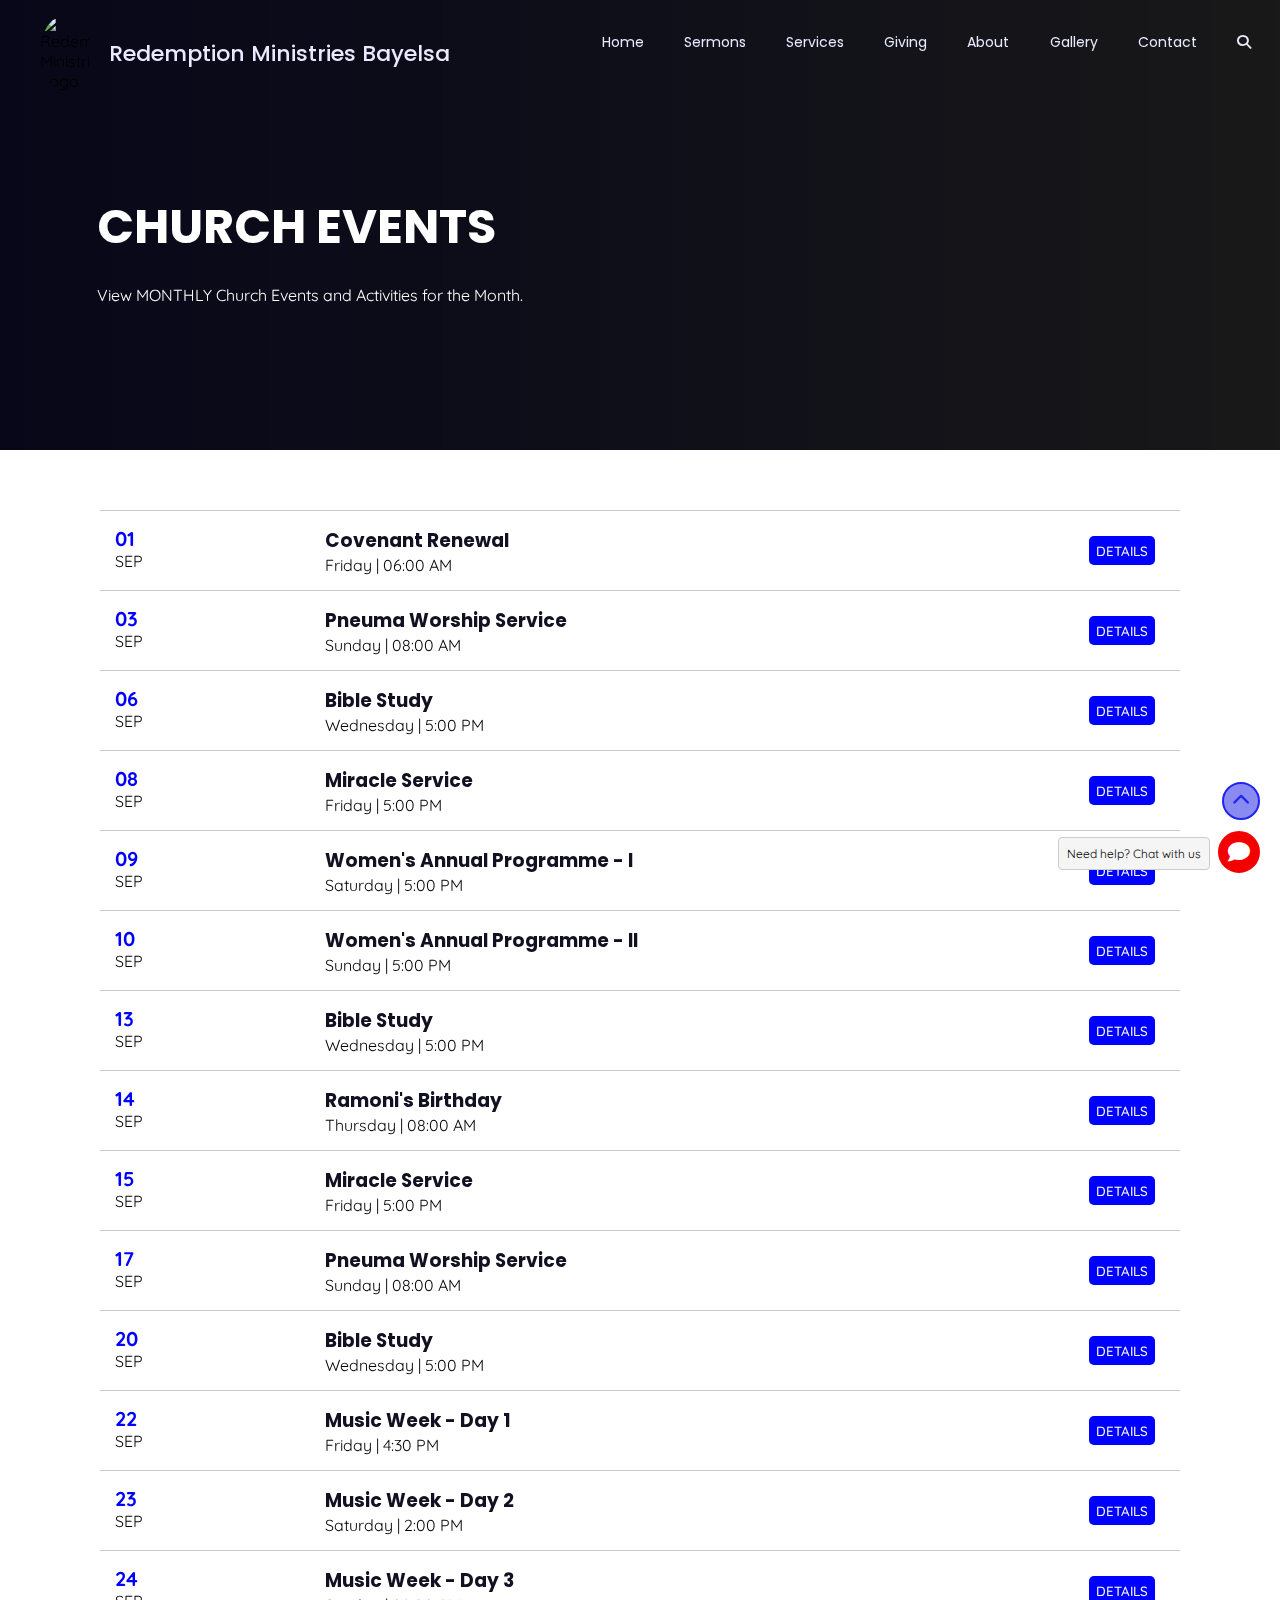
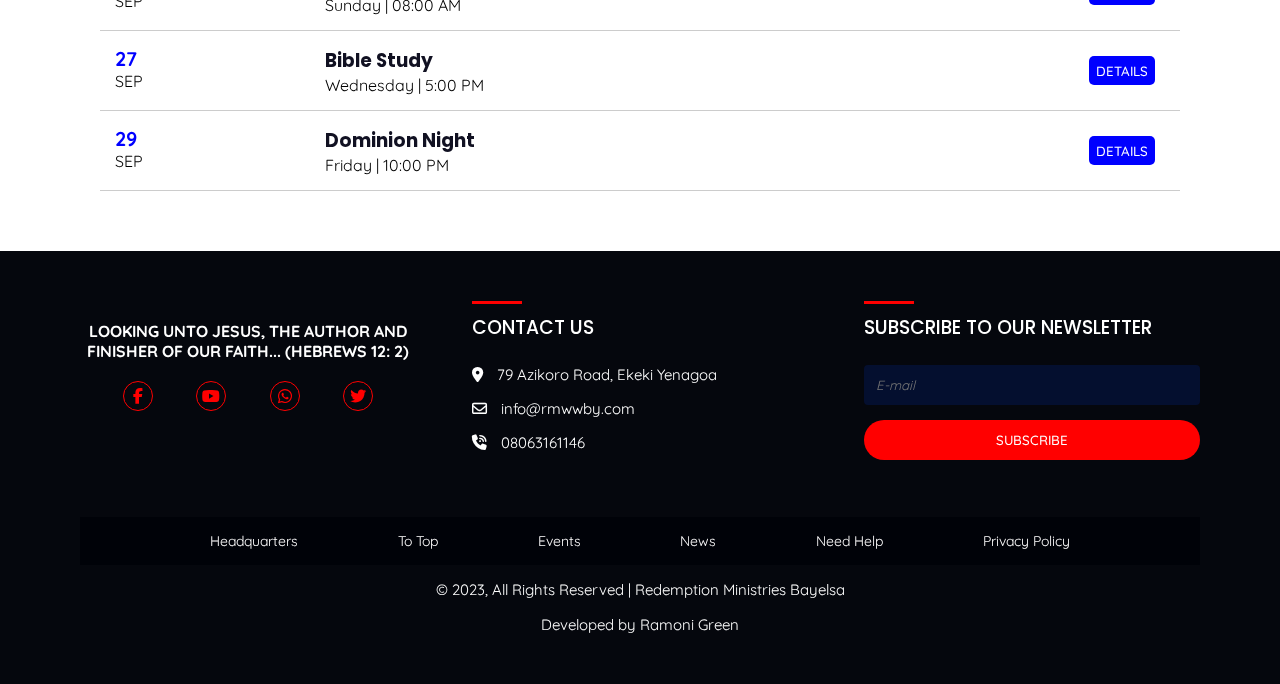
==== commit 5f2acfa8: "Add files via upload" ====
--- a/static/html/events.html
+++ b/static/html/events.html
@@ -24,7 +24,7 @@
 <body>
     <header class="navbar" id="navbar">
         <div id="navhead">
-            <img src="../src/img/logo.jpg" alt="Redemption Ministries Logo">
+            <img src="https://pallytoys.backendless.app/api/files/rm-images/logo.jpg" alt="Redemption Ministries Logo">
             <a href="#">
                 <h2 id="header-text">Redemption Ministries</h2>
             </a>
@@ -123,12 +123,7 @@
                 <input type="text" placeholder="Search here..." id="mob-searchInput"><span>&times;</span>
                 <button type="button" id="mob-searchButton">Search</button>
             </li>
-
         </ul>
-        <!--<select id="language" name="language" placeholder="Language">
-            <option value="en">English</option>
-            <option value="ij">Ijaw</option>
-        </select> -->
     </nav>
 
     <section class="slideshow-container search-header">
@@ -198,7 +193,7 @@
         </div>
         <div id="modal-loader" class="modal-loader">
             <div class="load-image">
-                <img src="../src/img/logo.jpg" alt="">
+                <img src="https://pallytoys.backendless.app/api/files/rm-images/logo.jpg" alt="">
             </div>
             <div class="loader">
                 <span class="loader__element"></span>
@@ -212,7 +207,7 @@
             <div class="main-footer-starter">
                 <div class="footer-grid-a footer-sect">
                     <div class="footer-church-info">
-                        <img src="../src/img/logo.jpg" alt="">
+                        <img src="https://pallytoys.backendless.app/api/files/rm-images/logo.jpg" alt="">
                         <p>Looking Unto JESUS, the Author and Finisher of our faith... (Hebrews 12: 2)</p>
                     </div>
                     <div class="footer-socials">
@@ -273,34 +268,7 @@
                     <span>Developed by Ramoni Green </span>
                 </div>
             </div>
-
-            <!--<div class="footer-logo-banner">
-                <img src="./static/src/img/logo.jpg" alt="">
-                <div>
-                    <p>Redemption Ministries</p>
-                    <p class="address">79 Azikoro Road, Ekeki, Yenagoa</p>
-                </div>
-
-            </div>
-            <div class="footer-links">
-                <a href="#">Our Story</a>
-                <a href="#">Our Services</a>
-                <a href="#">Sermons</a>
-                <a href="#">Upcoming events</a>
-                <a href="#">Contact us</a>
-                <a href="#">Giving</a>
-                <a href="#">Media Resources</a>
-                <a href="#">Privacy Policy</a>
-            </div>
-
-            <div class="copyright-text">
-                <p>© 2023 Redemption Ministries, All Rights Reserved | Designed by <a href="mailto:ramoniadogu@gmail.com">Adogu Ramoni Green</a>
-                </p>
-                <p class="my-tel-number"><a href="tel:+2348063161146">+2348063161146</a></p>
-            </div>-->
-        </div>
-
-
+        </div>
     </footer>
 
     <script src="../js/script.js"></script>
--- a/static/css/styles.css
+++ b/static/css/styles.css
@@ -1578,7 +1578,7 @@
 /* BANNER SECTION */
 
 .element-banner-sect {
-    background: url(../src/img/banner.jpg);
+    background: url(https://pallytoys.backendless.app/api/files/rm-images/banner.jpg);
     height: 30vh;
     position: relative;
     width: 100%;
@@ -2776,7 +2776,7 @@
     width: 100%;
     height: 50vh;
     overflow: hidden;
-    background-image: url(../src/img/bc-img-4.jpg);
+    background-image: url(https://pallytoys.backendless.app/api/files/rm-images/bc-img-4.jpg);
     background-size: auto;
     background-position: center;
 }
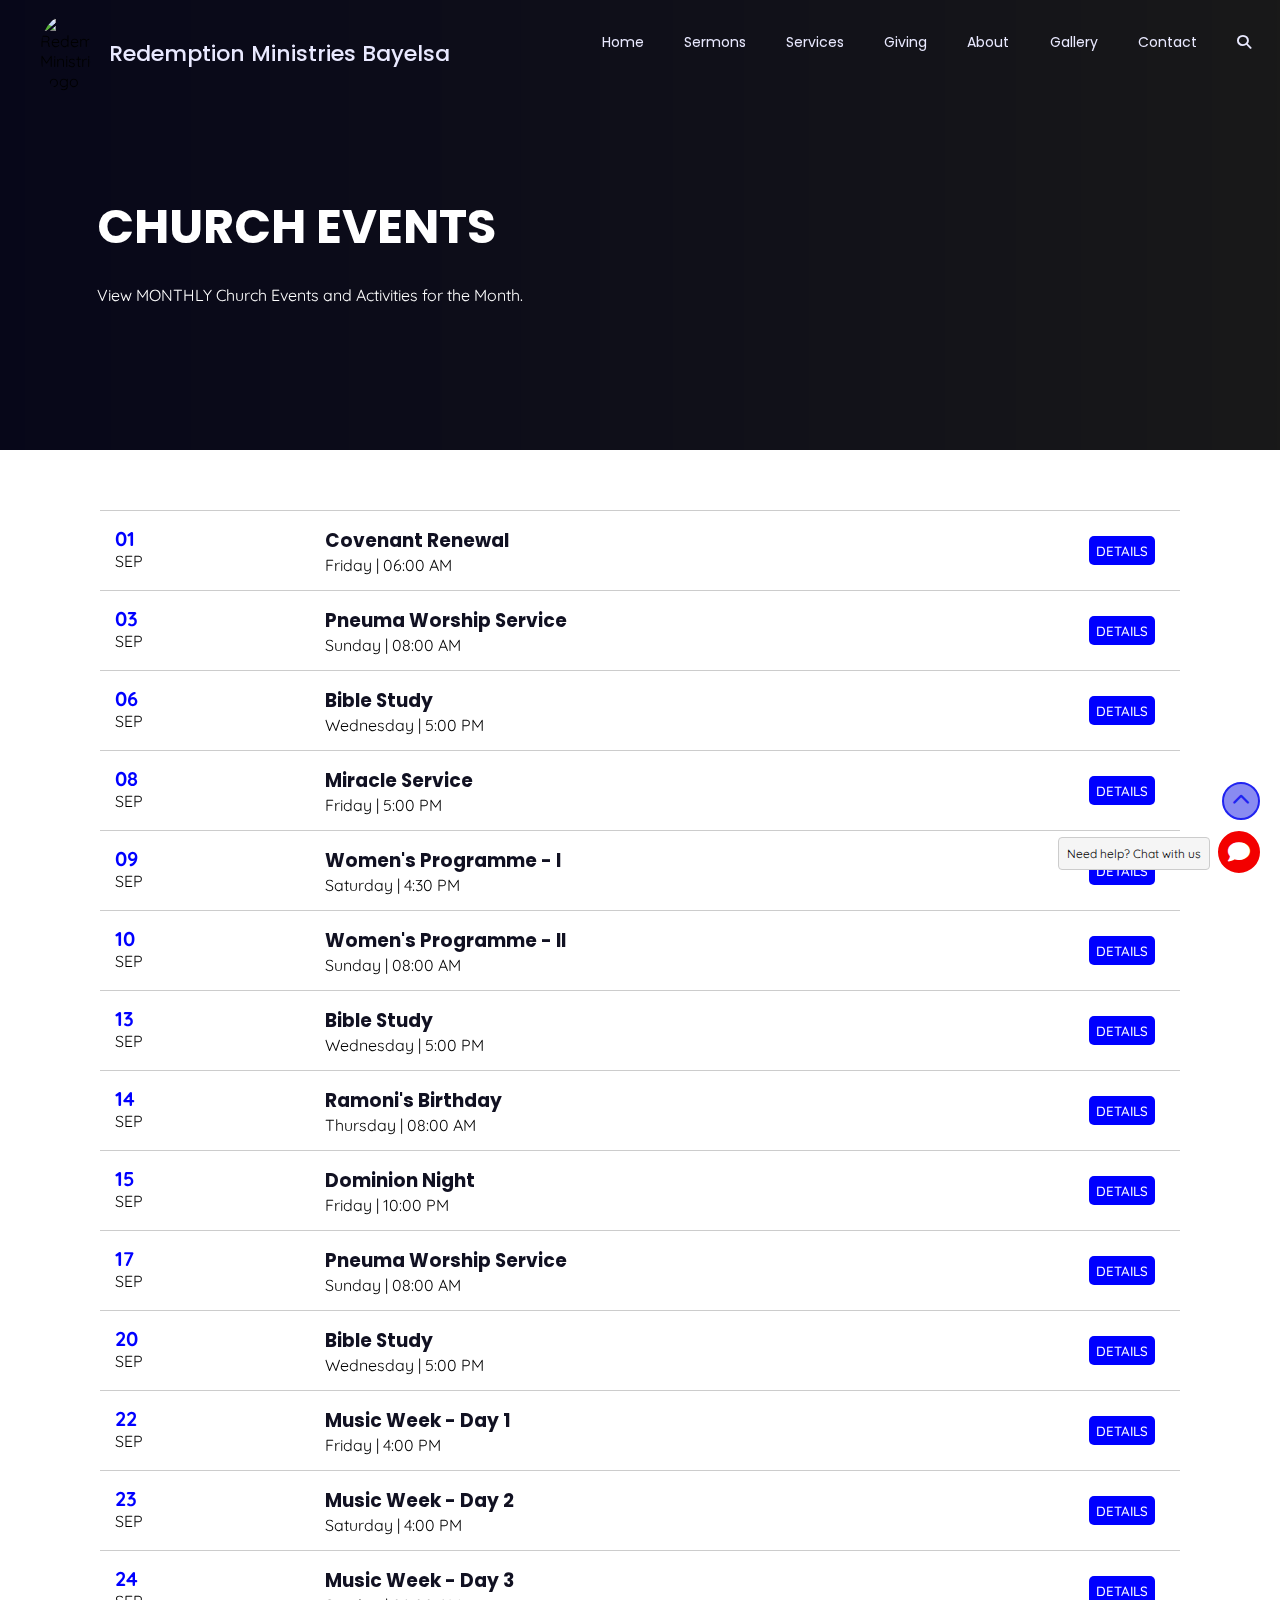
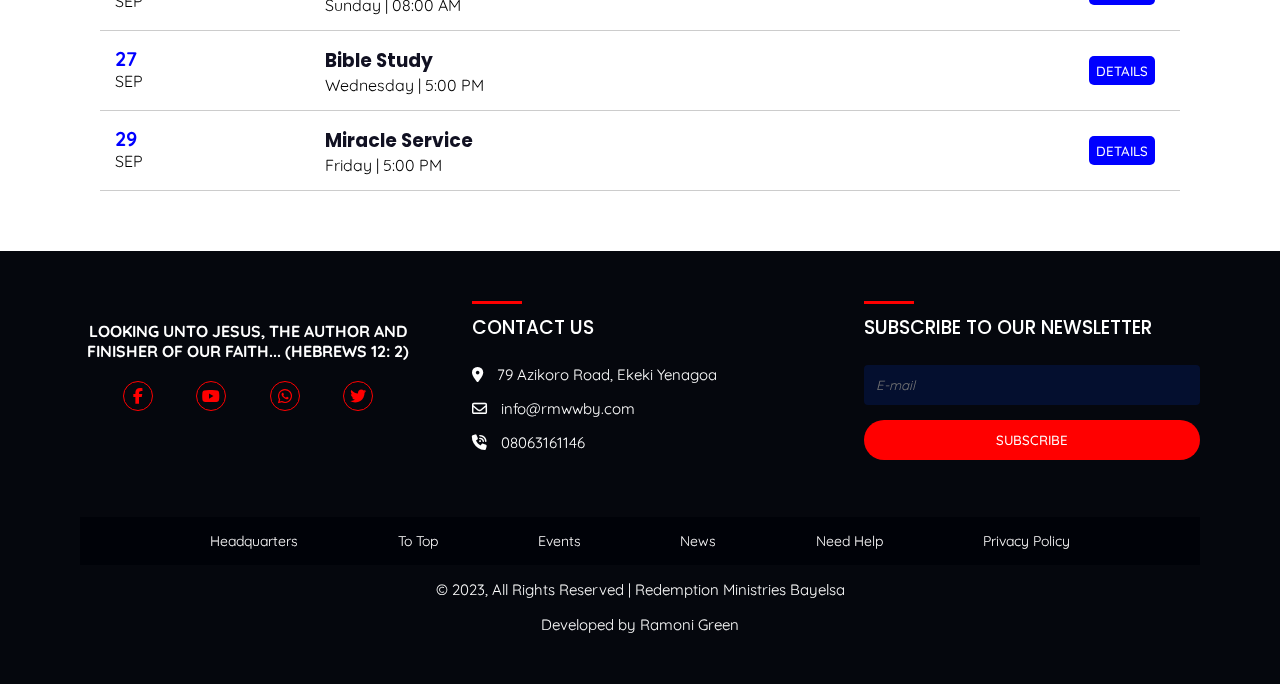
==== commit 9394f33e: "Add files via upload" ====
--- a/static/html/events.html
+++ b/static/html/events.html
@@ -140,7 +140,9 @@
     <section class="events-container">
         <div id="eventsWrapper"></div>
     </section>
-
+    <div id="offline-modal">
+        <div><i class="fa fa-exclamation-triangle" aria-hidden="true"></i> You're viewing offline. For fully loaded images, contents and latest updates, please connect to a network and refresh page.</div>
+    </div>
     <footer class="copyright-show">
         <div class="chat-section">
             <span class="chat-text">Need help? Chat with us</span><a href="javascript:void(0)" class="chat-whatsapp" id="support-btn"><i class="fa fa-comment" aria-hidden="true"></i></a>
--- a/static/css/styles.css
+++ b/static/css/styles.css
@@ -4016,4 +4016,48 @@
     border: 1px solid green !important;
     background-color: #e6ffee;
     box-shadow: 0 0 3px green;
+}
+
+
+/* Offline Error */
+
+#offline-error {
+    width: 100%;
+    color: red;
+    padding: 5px;
+    border-radius: 5px;
+    font-weight: 500;
+}
+
+#offline-modal {
+    display: none;
+    position: fixed;
+    width: 100%;
+    background-color: red;
+    color: white;
+    bottom: 0;
+    z-index: 9999999999;
+    padding: 20px;
+}
+
+#offline-modal div {
+    font-family: 'Poppins';
+    font-size: 15px;
+}
+
+#offline-modal i {
+    color: yellow;
+    margin-right: 5px;
+}
+
+#off-close {
+    float: right;
+    right: 5px;
+    font-size: 35px;
+}
+
+@media screen and (max-width: 642px) {
+    #offline-modal {
+        padding: 10px 20px;
+    }
 }